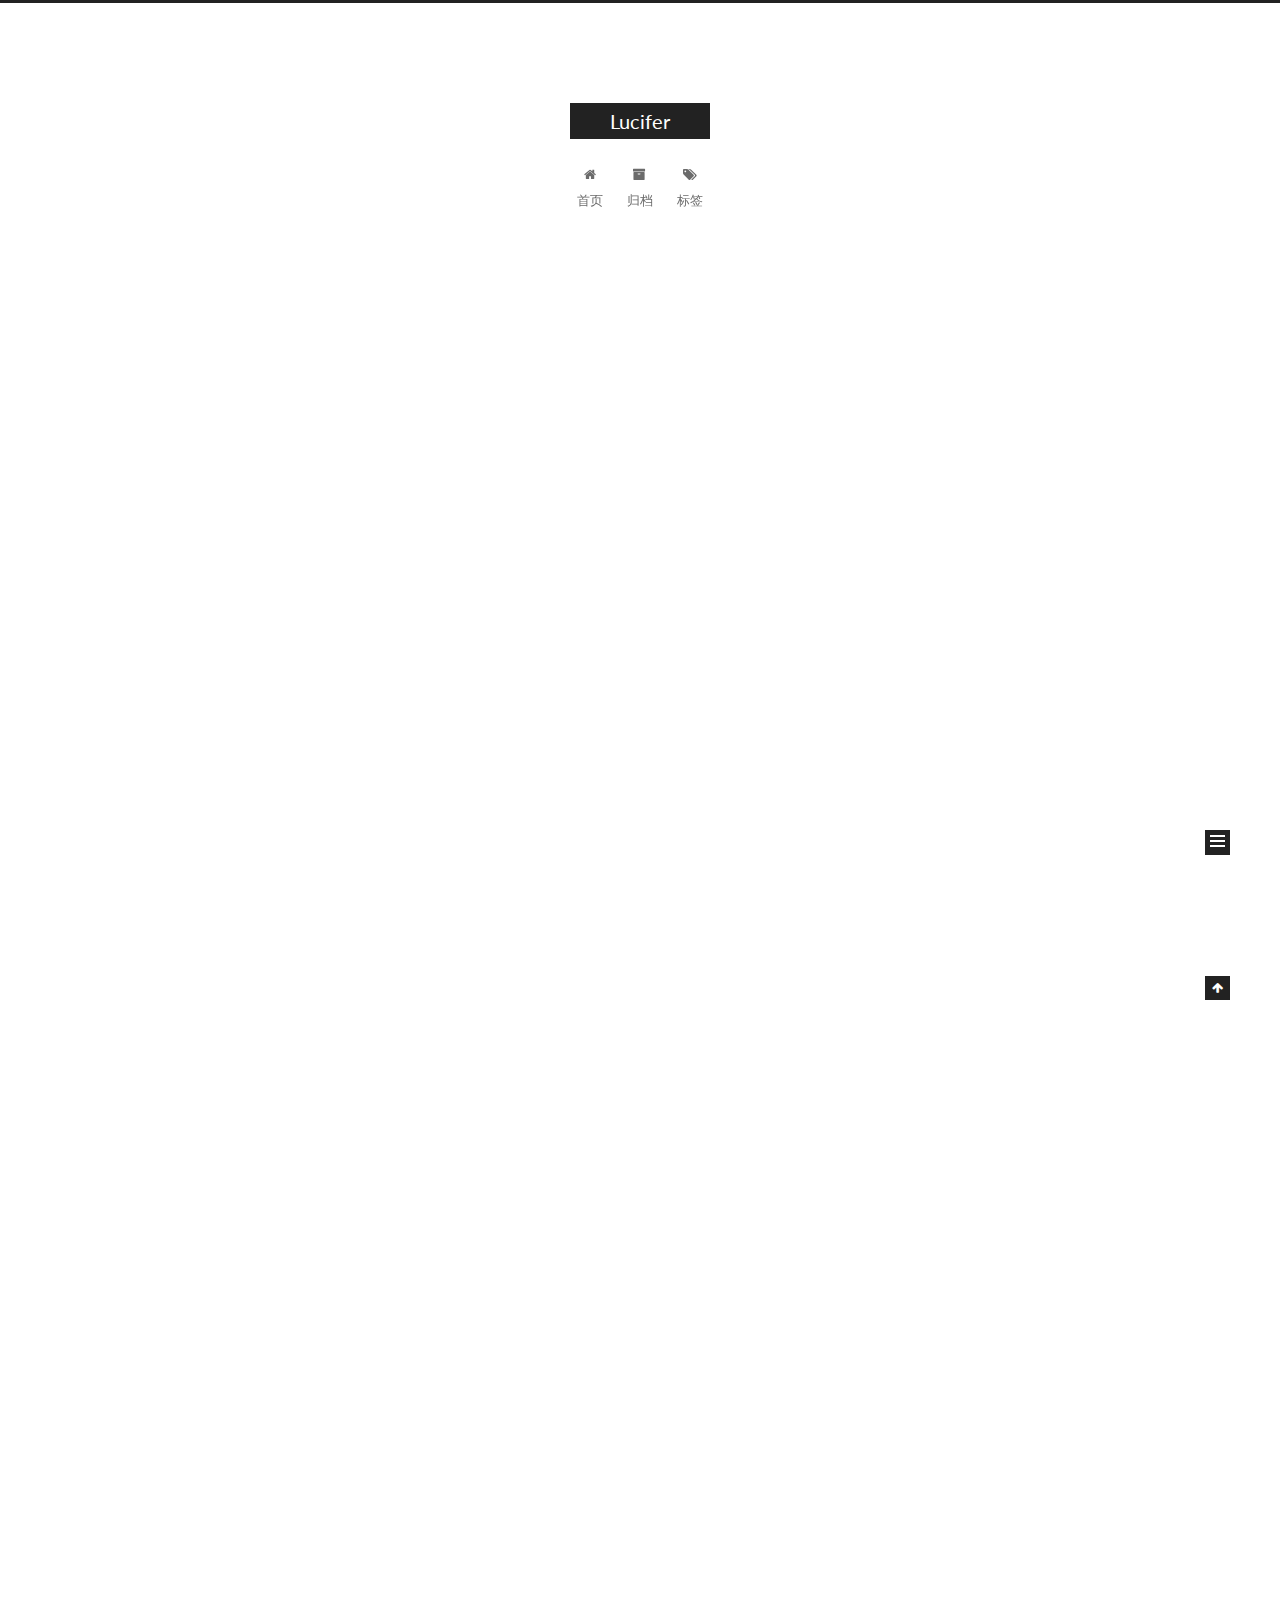
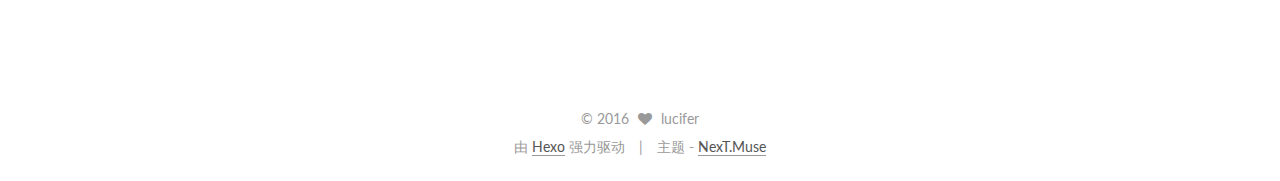
==== index.html @ 287ee787 "Site updated: 2016-12-15 11:14:49" ====
<!doctype html>



  


<html class="theme-next muse use-motion">
<head>
  <meta charset="UTF-8"/>
<meta http-equiv="X-UA-Compatible" content="IE=edge,chrome=1" />
<meta name="viewport" content="width=device-width, initial-scale=1, maximum-scale=1"/>



<meta http-equiv="Cache-Control" content="no-transform" />
<meta http-equiv="Cache-Control" content="no-siteapp" />












  
  
  <link href="/vendors/fancybox/source/jquery.fancybox.css?v=2.1.5" rel="stylesheet" type="text/css" />




  
  
  
  

  
    
    
  

  

  

  

  

  
    
    
    <link href="//fonts.googleapis.com/css?family=Lato:300,300italic,400,400italic,700,700italic&subset=latin,latin-ext" rel="stylesheet" type="text/css">
  






<link href="/vendors/font-awesome/css/font-awesome.min.css?v=4.4.0" rel="stylesheet" type="text/css" />

<link href="/css/main.css?v=5.0.1" rel="stylesheet" type="text/css" />


  <meta name="keywords" content="Hexo, NexT" />








  <link rel="shortcut icon" type="image/x-icon" href="/favicon.ico?v=5.0.1" />






<meta property="og:type" content="website">
<meta property="og:title" content="Lucifer">
<meta property="og:url" content="http://yoursite.com/index.html">
<meta property="og:site_name" content="Lucifer">
<meta name="twitter:card" content="summary">
<meta name="twitter:title" content="Lucifer">



<script type="text/javascript" id="hexo.configuration">
  var NexT = window.NexT || {};
  var CONFIG = {
    scheme: 'Muse',
    sidebar: {"position":"left","display":"post"},
    fancybox: true,
    motion: true,
    duoshuo: {
      userId: 0,
      author: '博主'
    }
  };
</script>

  <title> Lucifer </title>
</head>

<body itemscope itemtype="http://schema.org/WebPage" lang="zh-Hans">

  










  
  
    
  

  <div class="container one-collumn sidebar-position-left 
   page-home 
 ">
    <div class="headband"></div>

    <header id="header" class="header" itemscope itemtype="http://schema.org/WPHeader">
      <div class="header-inner"><div class="site-meta ">
  

  <div class="custom-logo-site-title">
    <a href="/"  class="brand" rel="start">
      <span class="logo-line-before"><i></i></span>
      <span class="site-title">Lucifer</span>
      <span class="logo-line-after"><i></i></span>
    </a>
  </div>
  <p class="site-subtitle"></p>
</div>

<div class="site-nav-toggle">
  <button>
    <span class="btn-bar"></span>
    <span class="btn-bar"></span>
    <span class="btn-bar"></span>
  </button>
</div>

<nav class="site-nav">
  

  
    <ul id="menu" class="menu">
      
        
        <li class="menu-item menu-item-home">
          <a href="/" rel="section">
            
              <i class="menu-item-icon fa fa-fw fa-home"></i> <br />
            
            首页
          </a>
        </li>
      
        
        <li class="menu-item menu-item-archives">
          <a href="/archives" rel="section">
            
              <i class="menu-item-icon fa fa-fw fa-archive"></i> <br />
            
            归档
          </a>
        </li>
      
        
        <li class="menu-item menu-item-tags">
          <a href="/tags" rel="section">
            
              <i class="menu-item-icon fa fa-fw fa-tags"></i> <br />
            
            标签
          </a>
        </li>
      

      
    </ul>
  

  
</nav>

 </div>
    </header>

    <main id="main" class="main">
      <div class="main-inner">
        <div class="content-wrap">
          <div id="content" class="content">
            
  <section id="posts" class="posts-expand">
    
      

  
  

  
  
  

  <article class="post post-type-normal " itemscope itemtype="http://schema.org/Article">

    
      <header class="post-header">

        
        
          <h1 class="post-title" itemprop="name headline">
            
            
              
                
                <a class="post-title-link" href="/2016/12/15/hello/" itemprop="url">
                  hello
                </a>
              
            
          </h1>
        

        <div class="post-meta">
          <span class="post-time">
            <span class="post-meta-item-icon">
              <i class="fa fa-calendar-o"></i>
            </span>
            <span class="post-meta-item-text">发表于</span>
            <time itemprop="dateCreated" datetime="2016-12-15T10:41:51+08:00" content="2016-12-15">
              2016-12-15
            </time>
          </span>

          

          
            
          

          

          
          

          
        </div>
      </header>
    


    <div class="post-body" itemprop="articleBody">

      
      

      
        
          
            <p>����</p>

          
        
      
    </div>

    <div>
      
    </div>

    <div>
      
    </div>

    <footer class="post-footer">
      

      

      
      
        <div class="post-eof"></div>
      
    </footer>
  </article>


    
      

  
  

  
  
  

  <article class="post post-type-normal " itemscope itemtype="http://schema.org/Article">

    
      <header class="post-header">

        
        
          <h1 class="post-title" itemprop="name headline">
            
            
              
                
                <a class="post-title-link" href="/2016/12/13/hello-world/" itemprop="url">
                  Hello World
                </a>
              
            
          </h1>
        

        <div class="post-meta">
          <span class="post-time">
            <span class="post-meta-item-icon">
              <i class="fa fa-calendar-o"></i>
            </span>
            <span class="post-meta-item-text">发表于</span>
            <time itemprop="dateCreated" datetime="2016-12-13T10:50:22+08:00" content="2016-12-13">
              2016-12-13
            </time>
          </span>

          

          
            
          

          

          
          

          
        </div>
      </header>
    


    <div class="post-body" itemprop="articleBody">

      
      

      
        
          
            <p>Welcome to <a href="https://hexo.io/" target="_blank" rel="external">Hexo</a>! This is your very first post. Check <a href="https://hexo.io/docs/" target="_blank" rel="external">documentation</a> for more info. If you get any problems when using Hexo, you can find the answer in <a href="https://hexo.io/docs/troubleshooting.html" target="_blank" rel="external">troubleshooting</a> or you can ask me on <a href="https://github.com/hexojs/hexo/issues" target="_blank" rel="external">GitHub</a>.</p>
<h2 id="Quick-Start"><a href="#Quick-Start" class="headerlink" title="Quick Start"></a>Quick Start</h2><h3 id="Create-a-new-post"><a href="#Create-a-new-post" class="headerlink" title="Create a new post"></a>Create a new post</h3><figure class="highlight bash"><table><tr><td class="gutter"><pre><div class="line">1</div></pre></td><td class="code"><pre><div class="line">$ hexo new <span class="string">"My New Post"</span></div></pre></td></tr></table></figure>
<p>More info: <a href="https://hexo.io/docs/writing.html" target="_blank" rel="external">Writing</a></p>
<h3 id="Run-server"><a href="#Run-server" class="headerlink" title="Run server"></a>Run server</h3><figure class="highlight bash"><table><tr><td class="gutter"><pre><div class="line">1</div></pre></td><td class="code"><pre><div class="line">$ hexo server</div></pre></td></tr></table></figure>
<p>More info: <a href="https://hexo.io/docs/server.html" target="_blank" rel="external">Server</a></p>
<h3 id="Generate-static-files"><a href="#Generate-static-files" class="headerlink" title="Generate static files"></a>Generate static files</h3><figure class="highlight bash"><table><tr><td class="gutter"><pre><div class="line">1</div></pre></td><td class="code"><pre><div class="line">$ hexo generate</div></pre></td></tr></table></figure>
<p>More info: <a href="https://hexo.io/docs/generating.html" target="_blank" rel="external">Generating</a></p>
<h3 id="Deploy-to-remote-sites"><a href="#Deploy-to-remote-sites" class="headerlink" title="Deploy to remote sites"></a>Deploy to remote sites</h3><figure class="highlight bash"><table><tr><td class="gutter"><pre><div class="line">1</div></pre></td><td class="code"><pre><div class="line">$ hexo deploy</div></pre></td></tr></table></figure>
<p>More info: <a href="https://hexo.io/docs/deployment.html" target="_blank" rel="external">Deployment</a></p>

          
        
      
    </div>

    <div>
      
    </div>

    <div>
      
    </div>

    <footer class="post-footer">
      

      

      
      
        <div class="post-eof"></div>
      
    </footer>
  </article>


    
  </section>

  


          </div>
          


          

        </div>
        
          
  
  <div class="sidebar-toggle">
    <div class="sidebar-toggle-line-wrap">
      <span class="sidebar-toggle-line sidebar-toggle-line-first"></span>
      <span class="sidebar-toggle-line sidebar-toggle-line-middle"></span>
      <span class="sidebar-toggle-line sidebar-toggle-line-last"></span>
    </div>
  </div>

  <aside id="sidebar" class="sidebar">
    <div class="sidebar-inner">

      

      

      <section class="site-overview sidebar-panel  sidebar-panel-active ">
        <div class="site-author motion-element" itemprop="author" itemscope itemtype="http://schema.org/Person">
          <img class="site-author-image" itemprop="image"
               src="/images/avatar.gif"
               alt="lucifer" />
          <p class="site-author-name" itemprop="name">lucifer</p>
          <p class="site-description motion-element" itemprop="description"></p>
        </div>
        <nav class="site-state motion-element">
          <div class="site-state-item site-state-posts">
            <a href="/archives">
              <span class="site-state-item-count">2</span>
              <span class="site-state-item-name">日志</span>
            </a>
          </div>

          

          

        </nav>

        

        <div class="links-of-author motion-element">
          
        </div>

        
        

        
        

      </section>

      

    </div>
  </aside>


        
      </div>
    </main>

    <footer id="footer" class="footer">
      <div class="footer-inner">
        <div class="copyright" >
  
  &copy; 
  <span itemprop="copyrightYear">2016</span>
  <span class="with-love">
    <i class="fa fa-heart"></i>
  </span>
  <span class="author" itemprop="copyrightHolder">lucifer</span>
</div>

<div class="powered-by">
  由 <a class="theme-link" href="http://hexo.io">Hexo</a> 强力驱动
</div>

<div class="theme-info">
  主题 -
  <a class="theme-link" href="https://github.com/iissnan/hexo-theme-next">
    NexT.Muse
  </a>
</div>

        

        
      </div>
    </footer>

    <div class="back-to-top">
      <i class="fa fa-arrow-up"></i>
    </div>
  </div>

  

<script type="text/javascript">
  if (Object.prototype.toString.call(window.Promise) !== '[object Function]') {
    window.Promise = null;
  }
</script>









  



  
  <script type="text/javascript" src="/vendors/jquery/index.js?v=2.1.3"></script>

  
  <script type="text/javascript" src="/vendors/fastclick/lib/fastclick.min.js?v=1.0.6"></script>

  
  <script type="text/javascript" src="/vendors/jquery_lazyload/jquery.lazyload.js?v=1.9.7"></script>

  
  <script type="text/javascript" src="/vendors/velocity/velocity.min.js?v=1.2.1"></script>

  
  <script type="text/javascript" src="/vendors/velocity/velocity.ui.min.js?v=1.2.1"></script>

  
  <script type="text/javascript" src="/vendors/fancybox/source/jquery.fancybox.pack.js?v=2.1.5"></script>


  


  <script type="text/javascript" src="/js/src/utils.js?v=5.0.1"></script>

  <script type="text/javascript" src="/js/src/motion.js?v=5.0.1"></script>



  
  

  

  


  <script type="text/javascript" src="/js/src/bootstrap.js?v=5.0.1"></script>



  



  



  
  
  

  

  

</body>
</html>
---- css/main.css ----
/* normalize.css v3.0.2 | MIT License | git.io/normalize */
html {
  font-family: sans-serif; /* 1 */
  -ms-text-size-adjust: 100%; /* 2 */
  -webkit-text-size-adjust: 100%; /* 2 */
}
body {
  margin: 0;
}
article,
aside,
details,
figcaption,
figure,
footer,
header,
hgroup,
main,
menu,
nav,
section,
summary {
  display: block;
}
audio,
canvas,
progress,
video {
  display: inline-block; /* 1 */
  vertical-align: baseline; /* 2 */
}
audio:not([controls]) {
  display: none;
  height: 0;
}
[hidden],
template {
  display: none;
}
a {
  background-color: transparent;
}
a:active,
a:hover {
  outline: 0;
}
abbr[title] {
  border-bottom: 1px dotted;
}
b,
strong {
  font-weight: bold;
}
dfn {
  font-style: italic;
}
h1 {
  font-size: 2em;
  margin: 0.67em 0;
}
mark {
  background: #ff0;
  color: #000;
}
small {
  font-size: 80%;
}
sub,
sup {
  font-size: 75%;
  line-height: 0;
  position: relative;
  vertical-align: baseline;
}
sup {
  top: -0.5em;
}
sub {
  bottom: -0.25em;
}
img {
  border: 0;
}
svg:not(:root) {
  overflow: hidden;
}
figure {
  margin: 1em 40px;
}
hr {
  -moz-box-sizing: content-box;
  box-sizing: content-box;
  height: 0;
}
pre {
  overflow: auto;
}
code,
kbd,
pre,
samp {
  font-family: monospace, monospace;
  font-size: 1em;
}
button,
input,
optgroup,
select,
textarea {
  color: inherit; /* 1 */
  font: inherit; /* 2 */
  margin: 0; /* 3 */
}
button {
  overflow: visible;
}
button,
select {
  text-transform: none;
}
button,
html input[type="button"],
input[type="reset"],
input[type="submit"] {
  -webkit-appearance: button; /* 2 */
  cursor: pointer; /* 3 */
}
button[disabled],
html input[disabled] {
  cursor: default;
}
button::-moz-focus-inner,
input::-moz-focus-inner {
  border: 0;
  padding: 0;
}
input {
  line-height: normal;
}
input[type="checkbox"],
input[type="radio"] {
  box-sizing: border-box; /* 1 */
  padding: 0; /* 2 */
}
input[type="number"]::-webkit-inner-spin-button,
input[type="number"]::-webkit-outer-spin-button {
  height: auto;
}
input[type="search"] {
  -webkit-appearance: textfield; /* 1 */
  -moz-box-sizing: content-box;
  -webkit-box-sizing: content-box; /* 2 */
  box-sizing: content-box;
}
input[type="search"]::-webkit-search-cancel-button,
input[type="search"]::-webkit-search-decoration {
  -webkit-appearance: none;
}
fieldset {
  border: 1px solid #c0c0c0;
  margin: 0 2px;
  padding: 0.35em 0.625em 0.75em;
}
legend {
  border: 0; /* 1 */
  padding: 0; /* 2 */
}
textarea {
  overflow: auto;
}
optgroup {
  font-weight: bold;
}
table {
  border-collapse: collapse;
  border-spacing: 0;
}
td,
th {
  padding: 0;
}
::selection {
  background: #262a30;
  color: #fff;
}
body {
  position: relative;
  font-family: 'Lato', "PingFang SC", "Microsoft YaHei", sans-serif;
  font-size: 14px;
  line-height: 2;
  color: #555;
  background: #fff;
}
@media (max-width: 767px) {
  body {
    padding-right: 0 !important;
  }
}
@media (min-width: 768px) and (max-width: 991px) {
  body {
    padding-right: 0 !important;
  }
}
@media (min-width: 1600px) {
  body {
    font-size: 16px;
  }
}
h1,
h2,
h3,
h4,
h5,
h6 {
  margin: 0;
  padding: 0;
  font-weight: bold;
  line-height: 1.5;
  font-family: 'Lato', "PingFang SC", "Microsoft YaHei", sans-serif;
}
h2,
h3,
h4,
h5,
h6 {
  margin: 20px 0 15px;
}
h1 {
  font-size: 22px;
}
@media (max-width: 767px) {
  h1 {
    font-size: 18px;
  }
}
h2 {
  font-size: 20px;
}
@media (max-width: 767px) {
  h2 {
    font-size: 16px;
  }
}
h3 {
  font-size: 18px;
}
@media (max-width: 767px) {
  h3 {
    font-size: 14px;
  }
}
h4 {
  font-size: 16px;
}
@media (max-width: 767px) {
  h4 {
    font-size: 12px;
  }
}
h5 {
  font-size: 14px;
}
@media (max-width: 767px) {
  h5 {
    font-size: 10px;
  }
}
h6 {
  font-size: 12px;
}
@media (max-width: 767px) {
  h6 {
    font-size: 8px;
  }
}
p {
  margin: 0 0 25px 0;
}
a {
  color: #555;
  text-decoration: none;
  border-bottom: 1px solid #999;
  word-wrap: break-word;
}
a:hover {
  color: #222;
  border-bottom-color: #222;
}
ul {
  list-style: none;
}
blockquote {
  margin: 0;
  padding: 0;
}
img {
  display: block;
  margin: auto;
  max-width: 100%;
  height: auto;
}
hr {
  margin: 40px 0;
  height: 3px;
  border: none;
  background-color: #ddd;
  background-image: repeating-linear-gradient(-45deg, #fff, #fff 4px, transparent 4px, transparent 8px);
}
blockquote {
  padding: 0 15px;
  color: #666;
  border-left: 4px solid #ddd;
}
blockquote cite::before {
  content: "-";
  padding: 0 5px;
}
dt {
  font-weight: 700;
}
dd {
  margin: 0;
  padding: 0;
}
.text-left {
  text-align: left;
}
.text-center {
  text-align: center;
}
.text-right {
  text-align: right;
}
.text-justify {
  text-align: justify;
}
.text-nowrap {
  white-space: nowrap;
}
.text-lowercase {
  text-transform: lowercase;
}
.text-uppercase {
  text-transform: uppercase;
}
.text-capitalize {
  text-transform: capitalize;
}
.center-block {
  display: block;
  margin-left: auto;
  margin-right: auto;
}
.clearfix:before,
.clearfix:after {
  content: " ";
  display: table;
}
.clearfix:after {
  clear: both;
}
.pullquote {
  width: 45%;
}
.pullquote.left {
  float: left;
  margin-left: 5px;
  margin-right: 10px;
}
.pullquote.right {
  float: right;
  margin-left: 10px;
  margin-right: 5px;
}
.affix.affix.affix {
  position: fixed;
}
.translation {
  margin-top: -20px;
  font-size: 14px;
  color: #999;
}
.scrollbar-measure {
  width: 100px;
  height: 100px;
  overflow: scroll;
  position: absolute;
  top: -9999px;
}
.use-motion .motion-element {
  opacity: 0;
}
#local-search-input {
  padding: 3px;
  border: none;
  text-indent: 14px;
  border-radius: 0;
  width: 140px;
  outline: none;
  border-bottom: 1px solid #999;
  background: inherit;
  opacity: 0.5;
}
#local-search-input:focus {
  opacity: 1;
}
.search-icon {
  position: absolute;
  top: 9px;
}
table {
  margin: 20px 0;
  width: 100%;
  border-collapse: collapse;
  border-spacing: 0;
  border: 1px solid #ddd;
  font-size: 14px;
  table-layout: fixed;
  word-wrap: break-all;
}
table>tbody>tr:nth-of-type(odd) {
  background-color: #f9f9f9;
}
table>tbody>tr:hover {
  background-color: #f5f5f5;
}
caption,
th,
td {
  padding: 8px;
  text-align: left;
  vertical-align: middle;
  font-weight: normal;
}
th,
td {
  border-bottom: 3px solid #ddd;
  border-right: 1px solid #eee;
}
th {
  padding-bottom: 10px;
  font-weight: 700;
}
td {
  border-bottom-width: 1px;
}
html,
body {
  height: 100%;
}
.container {
  position: relative;
  min-height: 100%;
}
.header-inner {
  margin: 0 auto;
  padding: 100px 0 70px;
  width: 700px;
}
@media (min-width: 1600px) {
  .container .header-inner {
    width: 900px;
  }
}
.main {
  padding-bottom: 150px;
}
.main-inner {
  margin: 0 auto;
  width: 700px;
}
@media (min-width: 1600px) {
  .container .main-inner {
    width: 900px;
  }
}
.footer {
  position: absolute;
  left: 0;
  bottom: 0;
  width: 100%;
  min-height: 50px;
}
.footer-inner {
  box-sizing: border-box;
  margin: 20px auto;
  width: 700px;
}
@media (min-width: 1600px) {
  .container .footer-inner {
    width: 900px;
  }
}
pre,
.highlight {
  overflow: auto;
  margin: 20px 0;
  padding: 15px;
  font-size: 13px;
  color: #4d4d4c;
  background: #f7f7f7;
  line-height: 1.6;
}
pre,
code {
  font-family: consolas, Menlo, "PingFang SC", "Microsoft YaHei", monospace;
}
code {
  padding: 2px 4px;
  word-break: break-all;
  color: #555;
  background: #eee;
  border-radius: 4px;
  font-size: 13px;
}
pre code {
  padding: 0;
  color: #4d4d4c;
  background: none;
  text-shadow: none;
}
.highlight pre {
  border: none;
  margin: 0;
  padding: 1px;
}
.highlight table {
  margin: 0;
  width: auto;
  border: none;
}
.highlight td {
  border: none;
  padding: 0;
}
.highlight figcaption {
  font-size: 1em;
  color: #4d4d4c;
  line-height: 1em;
  margin-bottom: 1em;
}
.highlight figcaption:before,
.highlight figcaption:after {
  content: " ";
  display: table;
}
.highlight figcaption:after {
  clear: both;
}
.highlight figcaption a {
  float: right;
  color: #4d4d4c;
}
.highlight figcaption a:hover {
  border-bottom-color: #4d4d4c;
}
.highlight .gutter pre {
  color: #666;
  text-align: right;
  padding-right: 20px;
}
.highlight .line {
  height: 20px;
}
.gist table {
  width: auto;
}
.gist table td {
  border: none;
}
pre .comment {
  color: #8e908c;
}
pre .variable,
pre .attribute,
pre .tag,
pre .regexp,
pre .ruby .constant,
pre .xml .tag .title,
pre .xml .pi,
pre .xml .doctype,
pre .html .doctype,
pre .css .id,
pre .css .class,
pre .css .pseudo {
  color: #c82829;
}
pre .number,
pre .preprocessor,
pre .built_in,
pre .literal,
pre .params,
pre .constant,
pre .command {
  color: #f5871f;
}
pre .ruby .class .title,
pre .css .rules .attribute,
pre .string,
pre .value,
pre .inheritance,
pre .header,
pre .ruby .symbol,
pre .xml .cdata,
pre .special,
pre .number,
pre .formula {
  color: #718c00;
}
pre .title,
pre .css .hexcolor {
  color: #3e999f;
}
pre .function,
pre .python .decorator,
pre .python .title,
pre .ruby .function .title,
pre .ruby .title .keyword,
pre .perl .sub,
pre .javascript .title,
pre .coffeescript .title {
  color: #4271ae;
}
pre .keyword,
pre .javascript .function {
  color: #8959a8;
}
.full-image.full-image.full-image {
  border: none;
  max-width: 100%;
  width: auto;
  margin: 20px auto;
}
@media (min-width: 992px) {
  .full-image.full-image.full-image {
    max-width: none;
    width: 126%;
    margin: 0 -13%;
  }
}
.blockquote-center,
.page-home .post-type-quote blockquote,
.page-post-detail .post-type-quote blockquote {
  position: relative;
  margin: 40px 0;
  padding: 0;
  border-left: none;
  text-align: center;
}
.blockquote-center::before,
.page-home .post-type-quote blockquote::before,
.page-post-detail .post-type-quote blockquote::before,
.blockquote-center::after,
.page-home .post-type-quote blockquote::after,
.page-post-detail .post-type-quote blockquote::after {
  position: absolute;
  content: ' ';
  display: block;
  width: 100%;
  height: 24px;
  opacity: 0.2;
  background-repeat: no-repeat;
  background-position: 0 -6px;
  background-size: 22px 22px;
}
.blockquote-center::before,
.page-home .post-type-quote blockquote::before,
.page-post-detail .post-type-quote blockquote::before {
  top: -20px;
  background-image: url("../images/quote-l.svg");
  border-top: 1px solid #ccc;
}
.blockquote-center::after,
.page-home .post-type-quote blockquote::after,
.page-post-detail .post-type-quote blockquote::after {
  bottom: -20px;
  background-image: url("../images/quote-r.svg");
  border-bottom: 1px solid #ccc;
  background-position: 100% 8px;
}
.blockquote-center p,
.page-home .post-type-quote blockquote p,
.page-post-detail .post-type-quote blockquote p,
.blockquote-center div,
.page-home .post-type-quote blockquote div,
.page-post-detail .post-type-quote blockquote div {
  text-align: center;
}
.post .post-body .group-picture img {
  box-sizing: border-box;
  padding: 0 3px;
  border: none;
}
.post .group-picture-row {
  overflow: hidden;
  margin-top: 6px;
}
.post .group-picture-row:first-child {
  margin-top: 0;
}
.post .group-picture-column {
  float: left;
}
.page-post-detail .post-body .group-picture-column {
  float: none;
  margin-top: 10px;
  width: auto !important;
}
.page-post-detail .post-body .group-picture-column img {
  margin: 0 auto;
}
.page-archive .group-picture-container {
  overflow: hidden;
}
.page-archive .group-picture-row {
  float: left;
}
.page-archive .group-picture-row:first-child {
  margin-top: 6px;
}
.page-archive .group-picture-column {
  max-width: 150px;
  max-height: 150px;
}
.btn {
  display: inline-block;
  padding: 0 20px;
  font-size: 14px;
  color: #fff;
  background: #222;
  border: 2px solid #222;
  text-decoration: none;
  border-radius: 0;
  transition-property: background-color;
  transition-duration: 0.2s;
  transition-timing-function: ease-in-out;
  transition-delay: 0s;
}
.btn:hover,
.post-more-link .btn:hover {
  border-color: #222;
  color: #222;
  background: #fff;
}
.btn-bar {
  display: block;
  width: 22px;
  height: 2px;
  background: #555;
  border-radius: 1px;
}
.btn-bar+.btn-bar {
  margin-top: 4px;
}
.pagination {
  margin: 120px 0 40px;
  text-align: center;
  border-top: 1px solid #eee;
}
.page-number-basic,
.pagination .prev,
.pagination .next,
.pagination .page-number,
.pagination .space {
  display: inline-block;
  position: relative;
  top: -1px;
  margin: 0 10px;
  padding: 0 10px;
  line-height: 30px;
}
@media (max-width: 767px) {
  .page-number-basic,
  .pagination .prev,
  .pagination .next,
  .pagination .page-number,
  .pagination .space {
    margin: 0 5px;
  }
}
.pagination .prev,
.pagination .next,
.pagination .page-number {
  border-bottom: 0;
  border-top: 1px solid #eee;
  transition-property: border-color;
  transition-duration: 0.2s;
  transition-timing-function: ease-in-out;
  transition-delay: 0s;
}
.pagination .prev:hover,
.pagination .next:hover,
.pagination .page-number:hover {
  border-top-color: #222;
}
.pagination .space {
  padding: 0;
  margin: 0;
}
.pagination .prev {
  margin-left: 0;
}
.pagination .next {
  margin-right: 0;
}
.pagination .page-number.current {
  color: #fff;
  background: #ccc;
  border-top-color: #ccc;
}
@media (max-width: 767px) {
  .pagination {
    border-top: none;
  }
  .pagination .prev,
  .pagination .next,
  .pagination .page-number {
    margin-bottom: 10px;
    border-top: 0;
    border-bottom: 1px solid #eee;
  }
  .pagination .prev:hover,
  .pagination .next:hover,
  .pagination .page-number:hover {
    border-bottom-color: #222;
  }
}
.comments {
  margin: 60px 20px 0;
}
.tag-cloud {
  text-align: center;
}
.tag-cloud a {
  display: inline-block;
  margin: 10px;
}
.back-to-top {
  box-sizing: border-box;
  position: fixed;
  bottom: -100px;
  right: 50px;
  z-index: 1050;
  padding: 0 6px;
  width: 25px;
  background: #222;
  font-size: 12px;
  opacity: 1;
  color: #fff;
  cursor: pointer;
  text-align: center;
  -webkit-transform: translateZ(0);
  transition-property: bottom;
  transition-duration: 0.2s;
  transition-timing-function: ease-in-out;
  transition-delay: 0s;
}
@media (max-width: 767px) {
  .back-to-top {
    display: none;
  }
}
@media (min-width: 768px) and (max-width: 991px) {
  .back-to-top {
    display: none;
  }
}
.back-to-top.back-to-top-on {
  bottom: 19px;
}
.header {
  background: #fff;
}
.header-inner {
  position: relative;
}
.headband {
  height: 3px;
  background: #222;
}
.site-meta {
  margin: 0;
  text-align: center;
}
@media (max-width: 767px) {
  .site-meta {
    text-align: center;
  }
}
.brand {
  position: relative;
  display: inline-block;
  padding: 0 40px;
  color: #fff;
  background: #222;
  border-bottom: none;
}
.brand:hover {
  color: #fff;
}
.logo {
  display: inline-block;
  margin-right: 5px;
  line-height: 36px;
  vertical-align: top;
}
.site-title {
  display: inline-block;
  vertical-align: top;
  line-height: 36px;
  font-size: 20px;
  font-weight: normal;
  font-family: 'Lato', "PingFang SC", "Microsoft YaHei", sans-serif;
}
.site-subtitle {
  margin-top: 10px;
  font-size: 13px;
  color: #999;
}
.use-motion .brand {
  opacity: 0;
}
.use-motion .logo,
.use-motion .site-title,
.use-motion .site-subtitle {
  opacity: 0;
  position: relative;
  top: -10px;
}
.site-nav-toggle {
  display: none;
  position: absolute;
  top: 10px;
  left: 10px;
}
@media (max-width: 767px) {
  .site-nav-toggle {
    display: block;
  }
}
.site-nav-toggle button {
  margin-top: 2px;
  padding: 9px 10px;
  background: transparent;
  border: none;
}
@media (max-width: 767px) {
  .site-nav {
    display: none;
    margin: 0 -10px;
    padding: 0 10px;
    clear: both;
    border-top: 1px solid #ddd;
  }
}
@media (min-width: 768px) and (max-width: 991px) {
  .site-nav {
    display: block !important;
  }
}
@media (min-width: 992px) {
  .site-nav {
    display: block !important;
  }
}
.menu {
  margin-top: 20px;
  padding-left: 0;
  text-align: center;
}
.menu .menu-item {
  display: inline-block;
  margin: 0 10px;
}
@media screen and (max-width: 767px) {
  .menu .menu-item {
    margin-top: 10px;
  }
}
.menu .menu-item a {
  display: block;
  font-size: 13px;
  text-transform: capitalize;
  line-height: inherit;
  border-bottom: 1px solid transparent;
  transition-property: border-color;
  transition-duration: 0.2s;
  transition-timing-function: ease-in-out;
  transition-delay: 0s;
}
.menu .menu-item a:hover {
  border-bottom-color: #222;
}
.menu .menu-item .fa {
  margin-right: 5px;
}
.use-motion .menu-item {
  opacity: 0;
}
.post-body {
  font-family: 'Lato', "PingFang SC", "Microsoft YaHei", sans-serif;
}
@media (max-width: 767px) {
  .post-body {
    word-break: break-word;
  }
}
.post-body .fancybox img {
  display: block !important;
  margin: 0 auto;
  cursor: pointer;
  cursor: zoom-in;
  cursor: -webkit-zoom-in;
}
.post-body .image-caption,
.post-body .figure .caption {
  margin: 10px auto 15px;
  text-align: center;
  font-size: 14px;
  color: #999;
  font-weight: bold;
  line-height: 1;
}
.post-sticky-flag {
  display: inline-block;
  font-size: 16px;
  -ms-transform: rotate(30deg);
  -webkit-transform: rotate(30deg);
  -moz-transform: rotate(30deg);
  -ms-transform: rotate(30deg);
  -o-transform: rotate(30deg);
  transform: rotate(30deg);
}
.posts-expand {
  padding-top: 40px;
}
@media (max-width: 767px) {
  .posts-expand {
    margin: 0 20px;
  }
  .post-body pre,
  .post-body .highlight {
    padding: 10px;
  }
  .post-body pre .gutter pre,
  .post-body .highlight .gutter pre {
    padding-right: 10px;
  }
}
@media (min-width: 992px) {
  .posts-expand .post-body {
    text-align: justify;
  }
}
.posts-expand .post-body h2,
.posts-expand .post-body h3,
.posts-expand .post-body h4,
.posts-expand .post-body h5,
.posts-expand .post-body h6 {
  padding-top: 10px;
}
.posts-expand .post-body h2 .header-anchor,
.posts-expand .post-body h3 .header-anchor,
.posts-expand .post-body h4 .header-anchor,
.posts-expand .post-body h5 .header-anchor,
.posts-expand .post-body h6 .header-anchor {
  float: right;
  margin-left: 10px;
  color: #ccc;
  border-bottom-style: none;
  visibility: hidden;
}
.posts-expand .post-body h2 .header-anchor:hover,
.posts-expand .post-body h3 .header-anchor:hover,
.posts-expand .post-body h4 .header-anchor:hover,
.posts-expand .post-body h5 .header-anchor:hover,
.posts-expand .post-body h6 .header-anchor:hover {
  color: inherit;
}
.posts-expand .post-body h2:hover .header-anchor,
.posts-expand .post-body h3:hover .header-anchor,
.posts-expand .post-body h4:hover .header-anchor,
.posts-expand .post-body h5:hover .header-anchor,
.posts-expand .post-body h6:hover .header-anchor {
  visibility: visible;
}
.posts-expand .post-body ul li {
  list-style: circle;
}
.posts-expand .post-body img {
  box-sizing: border-box;
  margin: auto;
  padding: 3px;
  border: 1px solid #ddd;
}
.posts-expand .fancybox img {
  margin: 0 auto;
}
@media (max-width: 767px) {
  .posts-collapse {
    margin: 0 20px;
  }
  .posts-collapse .post-title,
  .posts-collapse .post-meta {
    display: block;
    width: auto;
    text-align: left;
  }
}
.posts-collapse {
  position: relative;
  z-index: 1010;
  margin-left: 55px;
}
.posts-collapse::after {
  content: " ";
  position: absolute;
  top: 20px;
  left: 0;
  margin-left: -2px;
  width: 4px;
  height: 100%;
  background: #f5f5f5;
  z-index: -1;
}
@media (max-width: 767px) {
  .posts-collapse {
    margin: 0 20px;
  }
}
.posts-collapse .collection-title {
  position: relative;
  margin: 60px 0;
}
.posts-collapse .collection-title h2 {
  margin-left: 20px;
}
.posts-collapse .collection-title small {
  color: #bbb;
}
.posts-collapse .collection-title::before {
  content: " ";
  position: absolute;
  left: 0;
  top: 50%;
  margin-left: -4px;
  margin-top: -4px;
  width: 8px;
  height: 8px;
  background: #bbb;
  border-radius: 50%;
}
.posts-collapse .post {
  margin: 30px 0;
}
.posts-collapse .post-header {
  position: relative;
  transition-duration: 0.2s;
  transition-timing-function: ease-in-out;
  transition-delay: 0s;
  transition-property: border;
  border-bottom: 1px dashed #ccc;
}
.posts-collapse .post-header::before {
  content: " ";
  position: absolute;
  left: 0;
  top: 12px;
  width: 6px;
  height: 6px;
  margin-left: -4px;
  background: #bbb;
  border-radius: 50%;
  border: 1px solid #fff;
  transition-duration: 0.2s;
  transition-timing-function: ease-in-out;
  transition-delay: 0s;
  transition-property: background;
}
.posts-collapse .post-header:hover {
  border-bottom-color: #666;
}
.posts-collapse .post-header:hover::before {
  background: #222;
}
.posts-collapse .post-meta {
  position: absolute;
  font-size: 12px;
  left: 20px;
  top: 5px;
}
.posts-collapse .post-comments-count {
  display: none;
}
.posts-collapse .post-title {
  margin-left: 60px;
  font-size: 16px;
  font-weight: normal;
  line-height: inherit;
}
.posts-collapse .post-title::after {
  margin-left: 3px;
  opacity: 0.6;
}
.posts-collapse .post-title a {
  color: #666;
  border-bottom: none;
}
.page-home .post-type-quote .post-header,
.page-post-detail .post-type-quote .post-header,
.page-home .post-type-quote .post-tags,
.page-post-detail .post-type-quote .post-tags {
  display: none;
}
.posts-expand .post-title {
  font-size: 26px;
  text-align: center;
  word-break: break-word;
  font-weight: 400;
}
@media (max-width: 767px) {
  .posts-expand .post-title {
    font-size: 22px;
  }
}
.posts-expand .post-title-link {
  display: inline-block;
  position: relative;
  color: #555;
  border-bottom: none;
  line-height: 1.2;
  vertical-align: top;
}
.posts-expand .post-title-link::before {
  content: "";
  position: absolute;
  width: 100%;
  height: 2px;
  bottom: 0;
  left: 0;
  background-color: #000;
  visibility: hidden;
  -webkit-transform: scaleX(0);
  -moz-transform: scaleX(0);
  -ms-transform: scaleX(0);
  -o-transform: scaleX(0);
  transform: scaleX(0);
  transition-duration: 0.2s;
  transition-timing-function: ease-in-out;
  transition-delay: 0s;
}
.posts-expand .post-title-link:hover::before {
  visibility: visible;
  -webkit-transform: scaleX(1);
  -moz-transform: scaleX(1);
  -ms-transform: scaleX(1);
  -o-transform: scaleX(1);
  transform: scaleX(1);
}
.posts-expand .post-title-link .fa {
  font-size: 16px;
}
.posts-expand .post-meta {
  margin: 3px 0 60px 0;
  color: #999;
  font-family: 'Lato', "PingFang SC", "Microsoft YaHei", sans-serif;
  font-size: 12px;
  text-align: center;
}
.posts-expand .post-meta .post-category-list {
  display: inline-block;
  margin: 0;
  padding: 3px;
}
.posts-expand .post-meta .post-category-list-link {
  color: #999;
}
.post-meta-item-icon {
  display: none;
  margin-right: 3px;
}
@media (min-width: 768px) and (max-width: 991px) {
  .post-meta-item-icon {
    display: inline-block;
  }
}
@media (max-width: 767px) {
  .post-meta-item-icon {
    display: inline-block;
  }
}
@media (min-width: 768px) and (max-width: 991px) {
  .post-meta-item-text {
    display: none;
  }
}
@media (max-width: 767px) {
  .post-meta-item-text {
    display: none;
  }
}
@media (max-width: 767px) {
  .posts-expand .post-comments-count {
    display: none;
  }
}
.post-more-link {
  margin-top: 50px;
}
.post-more-link .btn {
  color: #fff;
  font-size: 14px;
  background: #222;
  border-radius: 0;
  line-height: 2;
}
.posts-expand .post-tags {
  margin-top: 40px;
  text-align: center;
}
.posts-expand .post-tags a {
  display: inline-block;
  margin-right: 10px;
  font-size: 13px;
}
.post-nav {
  overflow: hidden;
  margin-top: 60px;
  padding: 10px;
  white-space: nowrap;
  border-top: 1px solid #eee;
}
.post-nav-item {
  display: inline-block;
  width: 50%;
  white-space: normal;
}
.post-nav-item a {
  position: relative;
  display: inline-block;
  line-height: 25px;
  font-size: 14px;
  color: #555;
  border-bottom: none;
}
.post-nav-item a:hover {
  color: #222;
  border-bottom: none;
}
.post-nav-item a:active {
  top: 2px;
}
.post-nav-item a i {
  font-size: 12px;
}
.post-nav-prev {
  text-align: right;
}
.posts-expand .post-eof {
  display: block;
  margin: 80px auto 60px;
  width: 8%;
  height: 1px;
  background: #ccc;
  text-align: center;
}
.post:last-child .post-eof.post-eof.post-eof {
  display: none;
}
.post-gallery {
  display: table;
  table-layout: fixed;
  width: 100%;
  border-collapse: separate;
}
.post-gallery-row {
  display: table-row;
}
.post-gallery .post-gallery-img {
  display: table-cell;
  text-align: center;
  vertical-align: middle;
  border: none;
}
.post-gallery .post-gallery-img img {
  max-width: 100%;
  max-height: 100%;
  border: none;
}
.fancybox-close,
.fancybox-close:hover {
  border: none;
}
.sidebar {
  position: fixed;
  right: 0;
  top: 0;
  bottom: 0;
  width: 0;
  z-index: 1040;
  box-shadow: inset 0 2px 6px #000;
  background: #222;
  -webkit-transform: translateZ(0);
}
.sidebar a {
  color: #999;
  border-bottom-color: #555;
}
.sidebar a:hover {
  color: #eee;
}
@media (min-width: 768px) and (max-width: 991px) {
  .sidebar {
    display: none !important;
  }
}
@media (max-width: 767px) {
  .sidebar {
    display: none !important;
  }
}
.sidebar-inner {
  position: relative;
  padding: 20px 10px;
  color: #999;
  text-align: center;
}
.sidebar-toggle {
  position: fixed;
  right: 50px;
  bottom: 45px;
  width: 15px;
  height: 15px;
  padding: 5px;
  background: #222;
  line-height: 0;
  z-index: 1050;
  cursor: pointer;
  -webkit-transform: translateZ(0);
}
@media (min-width: 768px) and (max-width: 991px) {
  .sidebar-toggle {
    display: none;
  }
}
@media (max-width: 767px) {
  .sidebar-toggle {
    display: none;
  }
}
.sidebar-toggle-line {
  position: relative;
  display: inline-block;
  vertical-align: top;
  height: 2px;
  width: 100%;
  background: #fff;
  margin-top: 3px;
}
.sidebar-toggle-line:first-child {
  margin-top: 0;
}
.site-author-image {
  display: block;
  margin: 0 auto;
  padding: 2px;
  max-width: 96px;
  height: auto;
  border: 2px solid #333;
}
.site-author-name {
  margin: 5px 0 0;
  text-align: center;
  color: #f5f5f5;
  font-weight: normal;
}
.site-description {
  margin-top: 5px;
  text-align: center;
  font-size: 14px;
  color: #999;
}
.site-state {
  overflow: hidden;
  line-height: 1.4;
  white-space: nowrap;
  text-align: center;
}
.site-state-item {
  display: inline-block;
  padding: 0 15px;
  border-left: 1px solid #333;
}
.site-state-item:first-child {
  border-left: none;
}
.site-state-item a {
  border-bottom: none;
}
.site-state-item-count {
  display: block;
  text-align: center;
  color: inherit;
  font-weight: 600;
  font-size: 18px;
}
.site-state-item-name {
  font-size: 13px;
  color: inherit;
}
.feed-link {
  margin-top: 20px;
}
.feed-link a {
  display: inline-block;
  padding: 0 15px;
  color: #fc6423;
  border: 1px solid #fc6423;
  border-radius: 4px;
}
.feed-link a i {
  color: #fc6423;
  font-size: 14px;
}
.feed-link a:hover {
  color: #fff;
  background: #fc6423;
}
.feed-link a:hover i {
  color: #fff;
}
.links-of-author {
  margin-top: 20px;
}
.links-of-author a {
  display: inline-block;
  vertical-align: middle;
  margin-right: 10px;
  margin-bottom: 10px;
  border-bottom-color: #555;
  font-size: 13px;
}
.links-of-author a:before {
  display: inline-block;
  vertical-align: middle;
  margin-right: 3px;
  content: " ";
  width: 4px;
  height: 4px;
  border-radius: 50%;
  background: #bac9ff;
}
.links-of-blogroll {
  font-size: 13px;
}
.links-of-blogroll-title {
  margin-top: 20px;
  font-size: 14px;
  font-weight: 600;
}
.links-of-blogroll-list {
  margin: 0;
  padding: 0;
}
.links-of-blogroll-item {
  padding: 2px 10px;
}
.sidebar-nav {
  margin: 0 0 20px;
  padding-left: 0;
}
.sidebar-nav li {
  display: inline-block;
  cursor: pointer;
  border-bottom: 1px solid transparent;
  font-size: 14px;
  color: #555;
}
.sidebar-nav li:hover {
  color: #f5f5f5;
}
.page-post-detail .sidebar-nav-toc {
  padding: 0 5px;
}
.page-post-detail .sidebar-nav-overview {
  margin-left: 10px;
}
.sidebar-nav .sidebar-nav-active {
  color: #87daff;
  border-bottom-color: #87daff;
}
.sidebar-nav .sidebar-nav-active:hover {
  color: #87daff;
}
.sidebar-panel {
  display: none;
}
.sidebar-panel-active {
  display: block;
}
.post-toc-empty {
  font-size: 14px;
  color: #666;
}
.post-toc-wrap {
  overflow: hidden;
}
.post-toc {
  overflow: auto;
}
.post-toc ol {
  margin: 0;
  padding: 0 2px 5px 10px;
  text-align: left;
  list-style: none;
  font-size: 14px;
}
.post-toc ol > ol {
  padding-left: 0;
}
.post-toc ol a {
  transition-duration: 0.2s;
  transition-timing-function: ease-in-out;
  transition-delay: 0s;
  transition-property: all;
  color: #999;
  border-bottom-color: #555;
}
.post-toc ol a:hover {
  color: #ccc;
  border-bottom-color: #ccc;
}
.post-toc .nav-item {
  overflow: hidden;
  text-overflow: ellipsis;
  white-space: nowrap;
  line-height: 1.8;
}
.post-toc .nav .nav-child {
  display: none;
}
.post-toc .nav .active > .nav-child {
  display: block;
}
.post-toc .nav .active-current > .nav-child {
  display: block;
}
.post-toc .nav .active-current > .nav-child > .nav-item {
  display: block;
}
.post-toc .nav .active > a {
  color: #87daff;
  border-bottom-color: #87daff;
}
.post-toc .nav .active-current > a {
  color: #87daff;
}
.post-toc .nav .active-current > a:hover {
  color: #87daff;
}
.footer {
  font-size: 14px;
  color: #999;
}
.footer img {
  border: none;
}
.footer-inner {
  text-align: center;
}
.with-love {
  display: inline-block;
  margin: 0 5px;
}
.powered-by,
.theme-info {
  display: inline-block;
}
.powered-by {
  margin-right: 10px;
}
.powered-by::after {
  content: "|";
  padding-left: 10px;
}
.cc-license {
  margin-top: 10px;
  text-align: center;
}
.cc-license .cc-opacity {
  opacity: 0.7;
  border-bottom: none;
}
.cc-license .cc-opacity:hover {
  opacity: 0.9;
}
.cc-license img {
  display: inline-block;
}
.theme-next #ds-thread #ds-reset {
  color: #555;
}
.theme-next #ds-thread #ds-reset .ds-replybox {
  margin-bottom: 30px;
}
.theme-next #ds-thread #ds-reset .ds-replybox .ds-avatar,
.theme-next #ds-reset .ds-avatar img {
  box-shadow: none;
}
.theme-next #ds-thread #ds-reset .ds-textarea-wrapper {
  border-color: #c7d4e1;
  background: none;
  border-top-right-radius: 3px;
  border-top-left-radius: 3px;
}
.theme-next #ds-thread #ds-reset .ds-textarea-wrapper textarea {
  height: 60px;
}
.theme-next #ds-reset .ds-rounded-top {
  border-radius: 0;
}
.theme-next #ds-thread #ds-reset .ds-post-toolbar {
  box-sizing: border-box;
  border: 1px solid #c7d4e1;
  background: #f6f8fa;
}
.theme-next #ds-thread #ds-reset .ds-post-options {
  height: 40px;
  border: none;
  background: none;
}
.theme-next #ds-thread #ds-reset .ds-toolbar-buttons {
  top: 11px;
}
.theme-next #ds-thread #ds-reset .ds-sync {
  top: 5px;
}
.theme-next #ds-thread #ds-reset .ds-post-button {
  top: 4px;
  right: 5px;
  width: 90px;
  height: 30px;
  border: 1px solid #c5ced7;
  border-radius: 3px;
  background-image: linear-gradient(#fbfbfc, #f5f7f9);
  color: #60676d;
}
.theme-next #ds-thread #ds-reset .ds-post-button:hover {
  background-position: 0 -30px;
  color: #60676d;
}
.theme-next #ds-thread #ds-reset .ds-comments-info {
  padding: 10px 0;
}
.theme-next #ds-thread #ds-reset .ds-sort {
  display: none;
}
.theme-next #ds-thread #ds-reset li.ds-tab a.ds-current {
  border: none;
  background: #f6f8fa;
  color: #60676d;
}
.theme-next #ds-thread #ds-reset li.ds-tab a.ds-current:hover {
  background-color: #e9f0f7;
  color: #60676d;
}
.theme-next #ds-thread #ds-reset li.ds-tab a {
  border-radius: 2px;
  padding: 5px;
}
.theme-next #ds-thread #ds-reset .ds-login-buttons p {
  color: #999;
  line-height: 36px;
}
.theme-next #ds-thread #ds-reset .ds-login-buttons .ds-service-list li {
  height: 28px;
}
.theme-next #ds-thread #ds-reset .ds-service-list a {
  background: none;
  padding: 5px;
  border: 1px solid;
  border-radius: 3px;
  text-align: center;
}
.theme-next #ds-thread #ds-reset .ds-service-list a:hover {
  color: #fff;
  background: #666;
}
.theme-next #ds-thread #ds-reset .ds-service-list .ds-weibo {
  color: #fc9b00;
  border-color: #fc9b00;
}
.theme-next #ds-thread #ds-reset .ds-service-list .ds-weibo:hover {
  background: #fc9b00;
}
.theme-next #ds-thread #ds-reset .ds-service-list .ds-qq {
  color: #60a3ec;
  border-color: #60a3ec;
}
.theme-next #ds-thread #ds-reset .ds-service-list .ds-qq:hover {
  background: #60a3ec;
}
.theme-next #ds-thread #ds-reset .ds-service-list .ds-renren {
  color: #2e7ac4;
  border-color: #2e7ac4;
}
.theme-next #ds-thread #ds-reset .ds-service-list .ds-renren:hover {
  background: #2e7ac4;
}
.theme-next #ds-thread #ds-reset .ds-service-list .ds-douban {
  color: #37994c;
  border-color: #37994c;
}
.theme-next #ds-thread #ds-reset .ds-service-list .ds-douban:hover {
  background: #37994c;
}
.theme-next #ds-thread #ds-reset .ds-service-list .ds-kaixin {
  color: #fef20d;
  border-color: #fef20d;
}
.theme-next #ds-thread #ds-reset .ds-service-list .ds-kaixin:hover {
  background: #fef20d;
}
.theme-next #ds-thread #ds-reset .ds-service-list .ds-netease {
  color: #f00;
  border-color: #f00;
}
.theme-next #ds-thread #ds-reset .ds-service-list .ds-netease:hover {
  background: #f00;
}
.theme-next #ds-thread #ds-reset .ds-service-list .ds-sohu {
  color: #ffcb05;
  border-color: #ffcb05;
}
.theme-next #ds-thread #ds-reset .ds-service-list .ds-sohu:hover {
  background: #ffcb05;
}
.theme-next #ds-thread #ds-reset .ds-service-list .ds-baidu {
  color: #2831e0;
  border-color: #2831e0;
}
.theme-next #ds-thread #ds-reset .ds-service-list .ds-baidu:hover {
  background: #2831e0;
}
.theme-next #ds-thread #ds-reset .ds-service-list .ds-google {
  color: #166bec;
  border-color: #166bec;
}
.theme-next #ds-thread #ds-reset .ds-service-list .ds-google:hover {
  background: #166bec;
}
.theme-next #ds-thread #ds-reset .ds-service-list .ds-weixin {
  color: #00ce0d;
  border-color: #00ce0d;
}
.theme-next #ds-thread #ds-reset .ds-service-list .ds-weixin:hover {
  background: #00ce0d;
}
.theme-next #ds-thread #ds-reset .ds-service-list .ds-more-services {
  border: none;
}
.theme-next #ds-thread #ds-reset .ds-service-list .ds-more-services:hover {
  background: none;
}
.theme-next #ds-reset .duoshuo-ua-admin {
  display: inline-block;
  color: #f00;
}
.theme-next #ds-reset .duoshuo-ua-platform,
.theme-next #ds-reset .duoshuo-ua-browser {
  color: #ccc;
}
.theme-next #ds-reset .duoshuo-ua-platform .fa,
.theme-next #ds-reset .duoshuo-ua-browser .fa {
  display: inline-block;
  margin-right: 3px;
}
.theme-next #ds-reset .duoshuo-ua-separator {
  display: inline-block;
  margin-left: 5px;
}
.theme-next .this_ua {
  background-color: #ccc !important;
  border-radius: 4px;
  padding: 0 5px !important;
  margin: 1px 1px !important;
  border: 1px solid #bbb !important;
  color: #fff;
  display: inline-block !important;
}
.theme-next .this_ua.admin {
  background-color: #d9534f !important;
  border-color: #d9534f !important;
}
.theme-next .this_ua.platform.iOS,
.theme-next .this_ua.platform.Mac,
.theme-next .this_ua.platform.Windows {
  background-color: #39b3d7 !important;
  border-color: #46b8da !important;
}
.theme-next .this_ua.platform.Linux {
  background-color: #3a3a3a !important;
  border-color: #1f1f1f !important;
}
.theme-next .this_ua.platform.Android {
  background-color: #00c47d !important;
  border-color: #01b171 !important;
}
.theme-next .this_ua.browser.Mobile,
.theme-next .this_ua.browser.Chrome {
  background-color: #5cb85c !important;
  border-color: #4cae4c !important;
}
.theme-next .this_ua.browser.Firefox {
  background-color: #f0ad4e !important;
  border-color: #eea236 !important;
}
.theme-next .this_ua.browser.Maxthon,
.theme-next .this_ua.browser.IE {
  background-color: #428bca !important;
  border-color: #357ebd !important;
}
.theme-next .this_ua.browser.baidu,
.theme-next .this_ua.browser.UCBrowser,
.theme-next .this_ua.browser.Opera {
  background-color: #d9534f !important;
  border-color: #d43f3a !important;
}
.theme-next .this_ua.browser.Android,
.theme-next .this_ua.browser.QQBrowser {
  background-color: #78ace9 !important;
  border-color: #4cae4c !important;
}
.post-spread {
  margin-top: 20px;
  text-align: center;
}
.jiathis_style {
  display: inline-block;
}
.jiathis_style a {
  border: none;
}
.post-spread {
  margin-top: 20px;
  text-align: center;
}
.bdshare-slide-button-box a {
  border: none;
}
.bdsharebuttonbox {
  display: inline-block;
}
.bdsharebuttonbox a {
  border: none;
}
ul.search-result-list {
  padding-left: 0px;
  margin: 0px 5px 0px 8px;
}
p.search-result {
  border-bottom: 1px dashed #ccc;
  padding: 5px 0;
}
a.search-result-title {
  font-weight: bold;
}
a.search-result {
  border-bottom: transparent;
  display: block;
  white-space: nowrap;
  overflow: hidden;
  text-overflow: ellipsis;
}
.search-keyword {
  border-bottom: 1px dashed #4088b8;
  font-weight: bold;
}
#local-search-result {
  height: 90%;
  overflow: auto;
}
.popup {
  display: none;
  position: fixed;
  top: 10%;
  left: 50%;
  width: 700px;
  height: 80%;
  margin-left: -350px;
  padding: 3px 0 0 10px;
  background: #fff;
  color: #333;
  z-index: 9999;
  border-radius: 5px;
}
@media (max-width: 767px) {
  .popup {
    padding: 3px;
    top: 0;
    left: 0;
    margin: 0;
    width: 100%;
    height: 100%;
    border-radius: 0px;
  }
}
.popoverlay {
  position: fixed;
  width: 100%;
  height: 100%;
  top: 0px;
  left: 0px;
  z-index: 2080;
  background-color: rgba(0,0,0,0.3);
}
#local-search-input {
  margin-bottom: 10px;
  width: 50%;
}
.popup-btn-close {
  position: absolute;
  top: 6px;
  right: 14px;
  color: #4ebd79;
  font-size: 14px;
  font-weight: bold;
  text-transform: uppercase;
  cursor: pointer;
}
#no-result {
  position: absolute;
  left: 44%;
  top: 42%;
  color: #ccc;
}
.site-uv,
.site-pv,
.page-pv {
  display: inline-block;
}
.site-uv .busuanzi-value,
.site-pv .busuanzi-value,
.page-pv .busuanzi-value {
  margin: 0 5px;
}
.site-uv {
  margin-right: 10px;
}
.site-uv::after {
  content: "|";
  padding-left: 10px;
}
.use-motion .post {
  opacity: 0;
}
.page-archive .archive-page-counter {
  position: relative;
  top: 3px;
  left: 20px;
}
@media (max-width: 767px) {
  .page-archive .archive-page-counter {
    top: 5px;
  }
}
.page-archive .posts-collapse .archive-move-on {
  position: absolute;
  top: 11px;
  left: 0;
  margin-left: -6px;
  width: 10px;
  height: 10px;
  opacity: 0.5;
  background: #555;
  border: 1px solid #fff;
  border-radius: 50%;
}
.category-all-page .category-all-title {
  text-align: center;
}
.category-all-page .category-all {
  margin-top: 20px;
}
.category-all-page .category-list {
  margin: 0;
  padding: 0;
  list-style: none;
}
.category-all-page .category-list-item {
  margin: 5px 10px;
}
.category-all-page .category-list-count {
  color: #bbb;
}
.category-all-page .category-list-count:before {
  display: inline;
  content: " (";
}
.category-all-page .category-list-count:after {
  display: inline;
  content: ") ";
}
.category-all-page .category-list-child {
  padding-left: 10px;
}
.page-post-detail .sidebar-toggle-line {
  background: #87daff;
}
.page-post-detail .comments {
  overflow: hidden;
}
@media (max-width: 767px) {
  .header-inner,
  .container .main-inner,
  .footer-inner {
    width: auto;
  }
}
.custom-logo .site-meta-headline {
  text-align: center;
}
.custom-logo .brand {
  background: none;
}
.custom-logo .site-title {
  margin: 10px auto 0;
  font-size: 24px;
  color: #222;
}
.custom-logo .site-title a {
  border: none;
}
.custom-logo-image {
  margin: 0 auto;
  padding: 5px;
  max-width: 150px;
  background: #fff;
}
@media (max-width: 767px) {
  .site-nav {
    position: absolute;
    left: 0;
    top: 52px;
    margin: 0;
    width: 100%;
    padding: 0;
    background: #fff;
    border-bottom: 1px solid #ddd;
  }
}
@media (max-width: 767px) {
  .menu {
    text-align: left;
  }
}
@media (max-width: 767px) {
  .menu .menu-item {
    display: block;
    margin: 0 10px;
    vertical-align: top;
  }
}
@media (max-width: 767px) {
  .menu .menu-item br {
    display: none;
  }
}
@media (max-width: 767px) {
  .menu .menu-item a {
    padding: 5px 10px;
  }
}
.menu .menu-item .fa {
  margin-right: 0;
}
.site-search form {
  display: none;
}
.links-of-blogroll-inline .links-of-blogroll-item {
  display: inline-block;
}
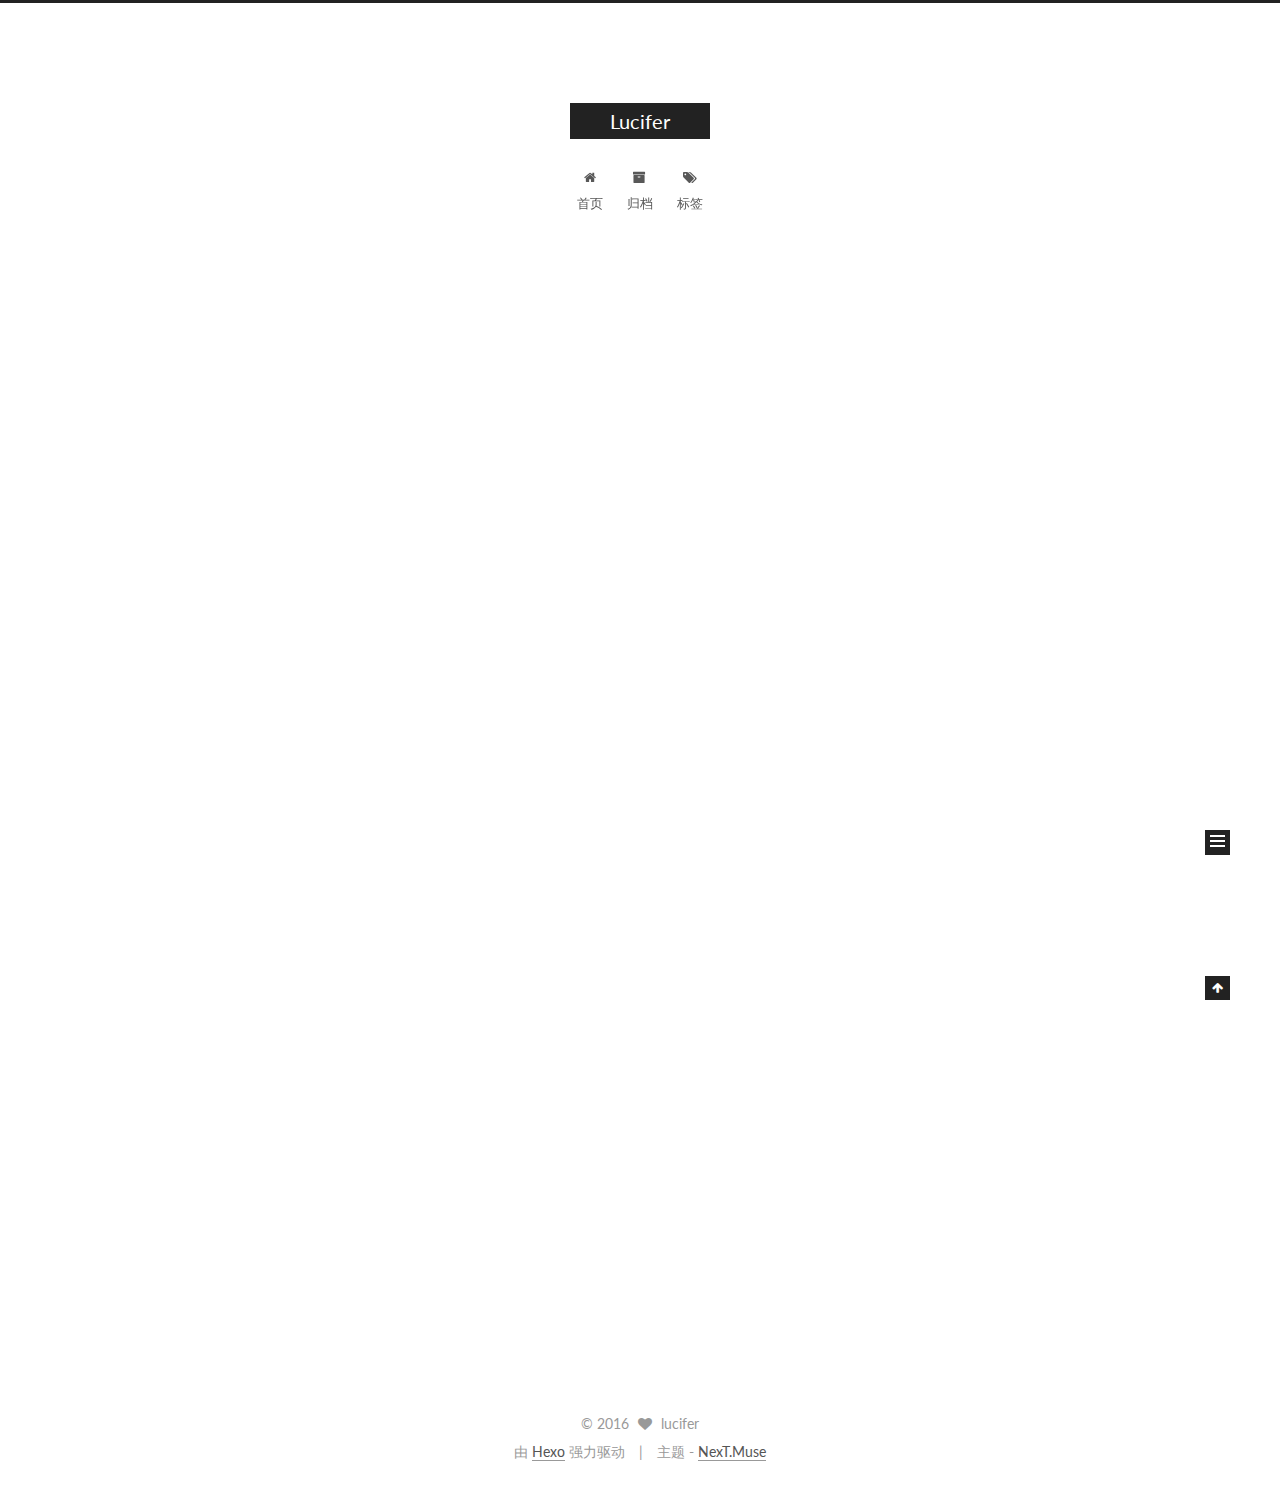
==== commit e2686126: "Site updated: 2016-12-15 11:20:44" ====
--- a/index.html
+++ b/index.html
@@ -230,100 +230,6 @@
             
               
                 
-                <a class="post-title-link" href="/2016/12/15/hello/" itemprop="url">
-                  hello
-                </a>
-              
-            
-          </h1>
-        
-
-        <div class="post-meta">
-          <span class="post-time">
-            <span class="post-meta-item-icon">
-              <i class="fa fa-calendar-o"></i>
-            </span>
-            <span class="post-meta-item-text">发表于</span>
-            <time itemprop="dateCreated" datetime="2016-12-15T10:41:51+08:00" content="2016-12-15">
-              2016-12-15
-            </time>
-          </span>
-
-          
-
-          
-            
-          
-
-          
-
-          
-          
-
-          
-        </div>
-      </header>
-    
-
-
-    <div class="post-body" itemprop="articleBody">
-
-      
-      
-
-      
-        
-          
-            <p>����</p>
-
-          
-        
-      
-    </div>
-
-    <div>
-      
-    </div>
-
-    <div>
-      
-    </div>
-
-    <footer class="post-footer">
-      
-
-      
-
-      
-      
-        <div class="post-eof"></div>
-      
-    </footer>
-  </article>
-
-
-    
-      
-
-  
-  
-
-  
-  
-  
-
-  <article class="post post-type-normal " itemscope itemtype="http://schema.org/Article">
-
-    
-      <header class="post-header">
-
-        
-        
-          <h1 class="post-title" itemprop="name headline">
-            
-            
-              
-                
                 <a class="post-title-link" href="/2016/12/13/hello-world/" itemprop="url">
                   Hello World
                 </a>
@@ -446,7 +352,7 @@
         <nav class="site-state motion-element">
           <div class="site-state-item site-state-posts">
             <a href="/archives">
-              <span class="site-state-item-count">2</span>
+              <span class="site-state-item-count">1</span>
               <span class="site-state-item-name">日志</span>
             </a>
           </div>
--- a/css/main.css
+++ b/css/main.css
@@ -1548,7 +1548,7 @@
   width: 4px;
   height: 4px;
   border-radius: 50%;
-  background: #bac9ff;
+  background: #cdffe9;
 }
 .links-of-blogroll {
   font-size: 13px;
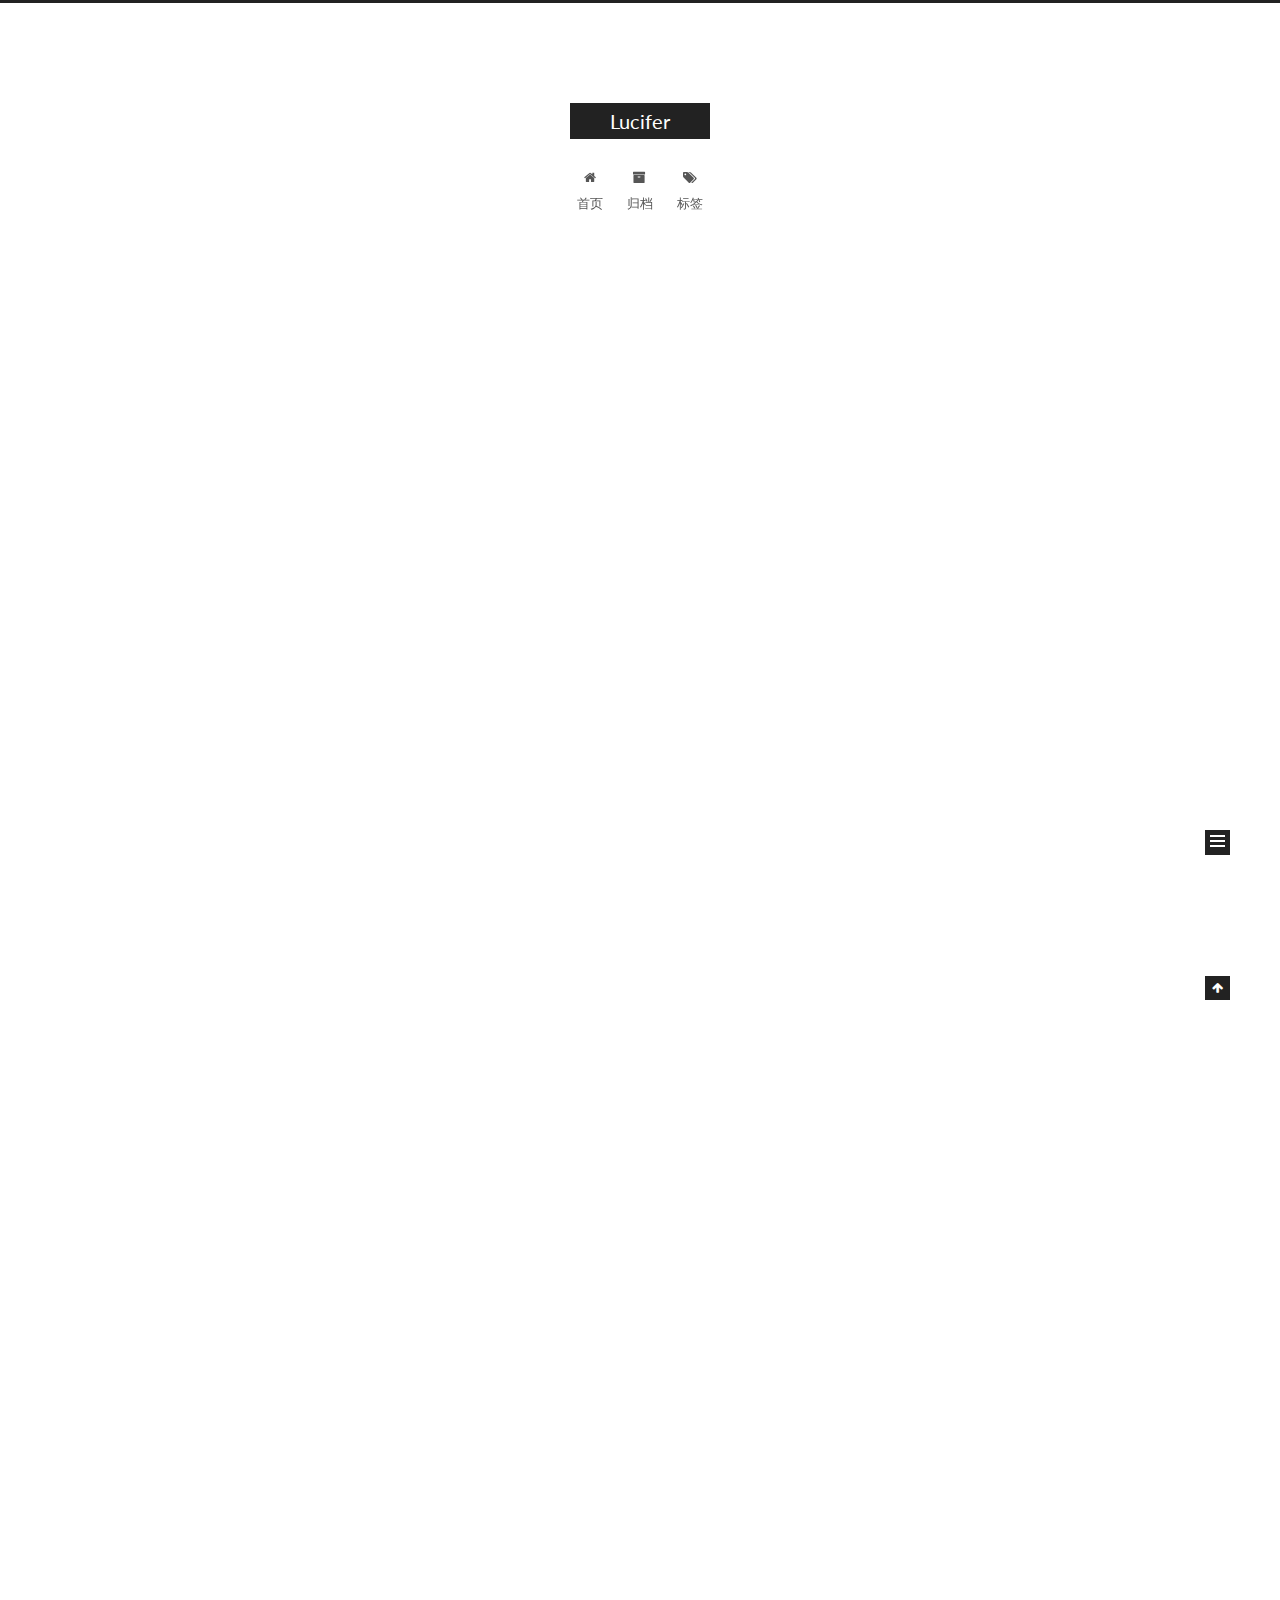
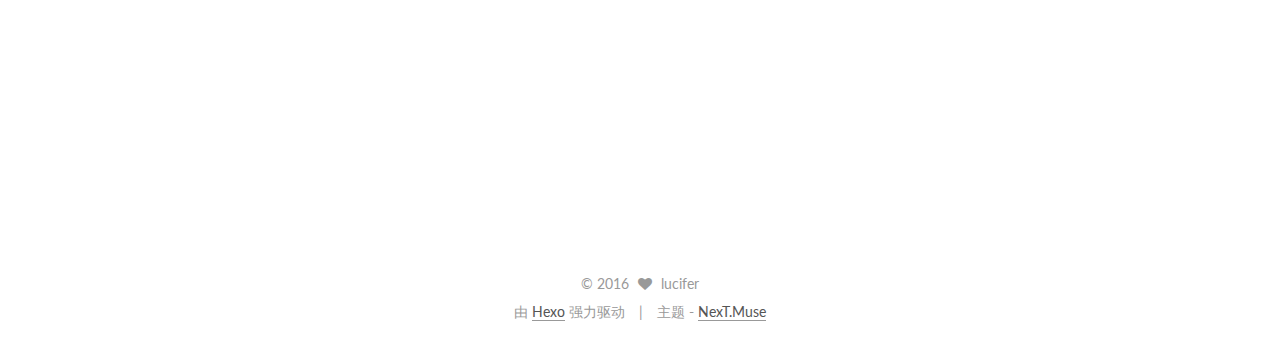
==== commit d1261350: "Site updated: 2016-12-15 12:03:24" ====
--- a/index.html
+++ b/index.html
@@ -230,6 +230,101 @@
             
               
                 
+                <a class="post-title-link" href="/2016/12/14/poetry/" itemprop="url">
+                  满江红
+                </a>
+              
+            
+          </h1>
+        
+
+        <div class="post-meta">
+          <span class="post-time">
+            <span class="post-meta-item-icon">
+              <i class="fa fa-calendar-o"></i>
+            </span>
+            <span class="post-meta-item-text">发表于</span>
+            <time itemprop="dateCreated" datetime="2016-12-14T17:33:38+08:00" content="2016-12-14">
+              2016-12-14
+            </time>
+          </span>
+
+          
+
+          
+            
+          
+
+          
+
+          
+          
+
+          
+        </div>
+      </header>
+    
+
+
+    <div class="post-body" itemprop="articleBody">
+
+      
+      
+
+      
+        
+          
+            <p>满江红<br>岳飞</p>
+<p>　　怒发冲冠，凭阑处、潇潇雨歇。抬望眼、仰天长啸，壮怀激烈。三十功名尘与土，八千里路云和月。莫等闲，白了少年头，空悲切。<br>　　靖康耻，犹未雪；臣子恨，何时灭。驾长车，踏破贺兰山缺。壮志饥餐胡虏肉，笑谈渴饮匈奴血。待从头、收拾旧山河，朝天阙。 </p>
+
+          
+        
+      
+    </div>
+
+    <div>
+      
+    </div>
+
+    <div>
+      
+    </div>
+
+    <footer class="post-footer">
+      
+
+      
+
+      
+      
+        <div class="post-eof"></div>
+      
+    </footer>
+  </article>
+
+
+    
+      
+
+  
+  
+
+  
+  
+  
+
+  <article class="post post-type-normal " itemscope itemtype="http://schema.org/Article">
+
+    
+      <header class="post-header">
+
+        
+        
+          <h1 class="post-title" itemprop="name headline">
+            
+            
+              
+                
                 <a class="post-title-link" href="/2016/12/13/hello-world/" itemprop="url">
                   Hello World
                 </a>
@@ -352,13 +447,20 @@
         <nav class="site-state motion-element">
           <div class="site-state-item site-state-posts">
             <a href="/archives">
-              <span class="site-state-item-count">1</span>
+              <span class="site-state-item-count">2</span>
               <span class="site-state-item-name">日志</span>
             </a>
           </div>
 
           
 
+          
+            <div class="site-state-item site-state-tags">
+              <a href="/tags">
+                <span class="site-state-item-count">1</span>
+                <span class="site-state-item-name">标签</span>
+              </a>
+            </div>
           
 
         </nav>
--- a/css/main.css
+++ b/css/main.css
@@ -1548,7 +1548,7 @@
   width: 4px;
   height: 4px;
   border-radius: 50%;
-  background: #cdffe9;
+  background: #b47e8a;
 }
 .links-of-blogroll {
   font-size: 13px;
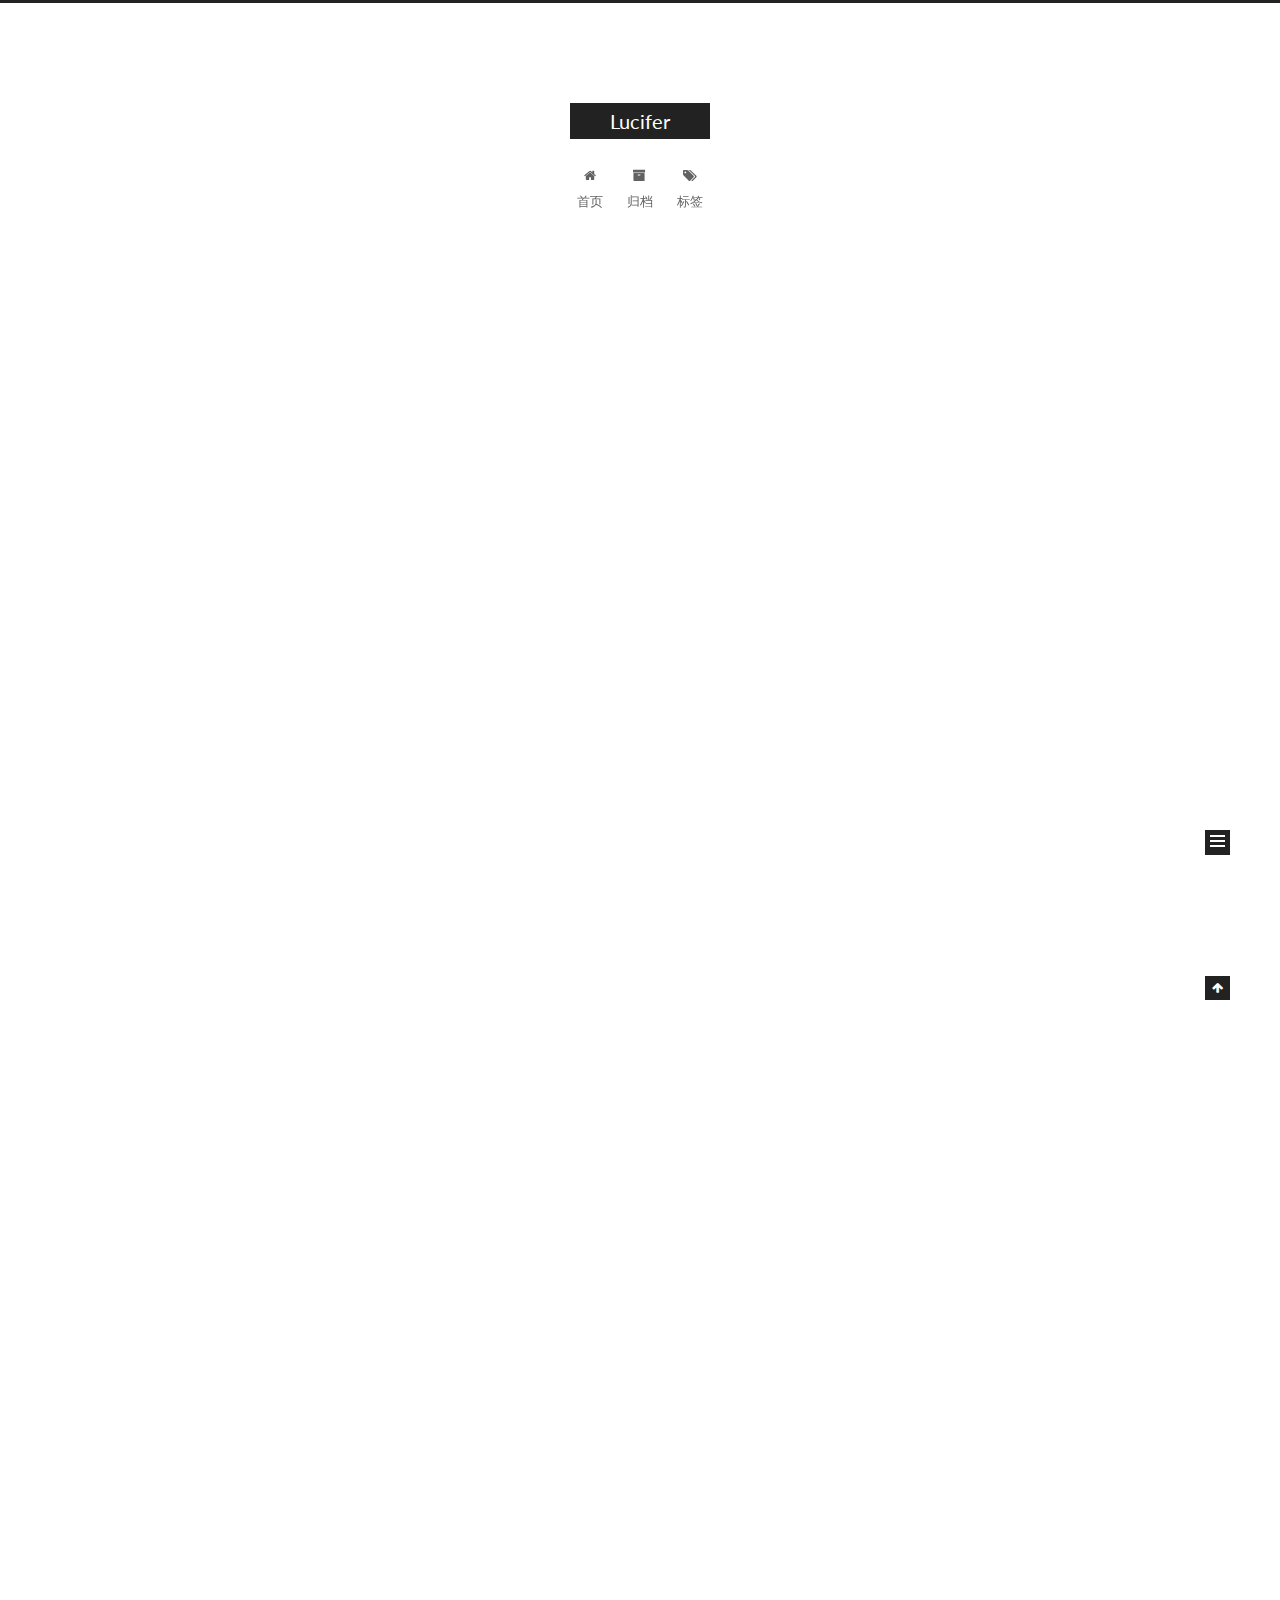
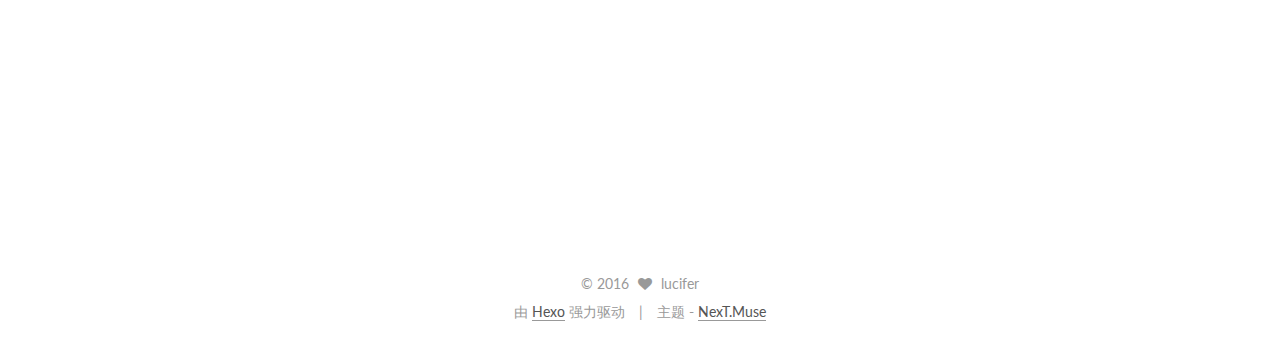
==== commit 2563c434: "Site updated: 2016-12-15 15:04:54" ====
--- a/index.html
+++ b/index.html
@@ -455,13 +455,6 @@
           
 
           
-            <div class="site-state-item site-state-tags">
-              <a href="/tags">
-                <span class="site-state-item-count">1</span>
-                <span class="site-state-item-name">标签</span>
-              </a>
-            </div>
-          
 
         </nav>
 
--- a/css/main.css
+++ b/css/main.css
@@ -1548,7 +1548,7 @@
   width: 4px;
   height: 4px;
   border-radius: 50%;
-  background: #b47e8a;
+  background: #623225;
 }
 .links-of-blogroll {
   font-size: 13px;
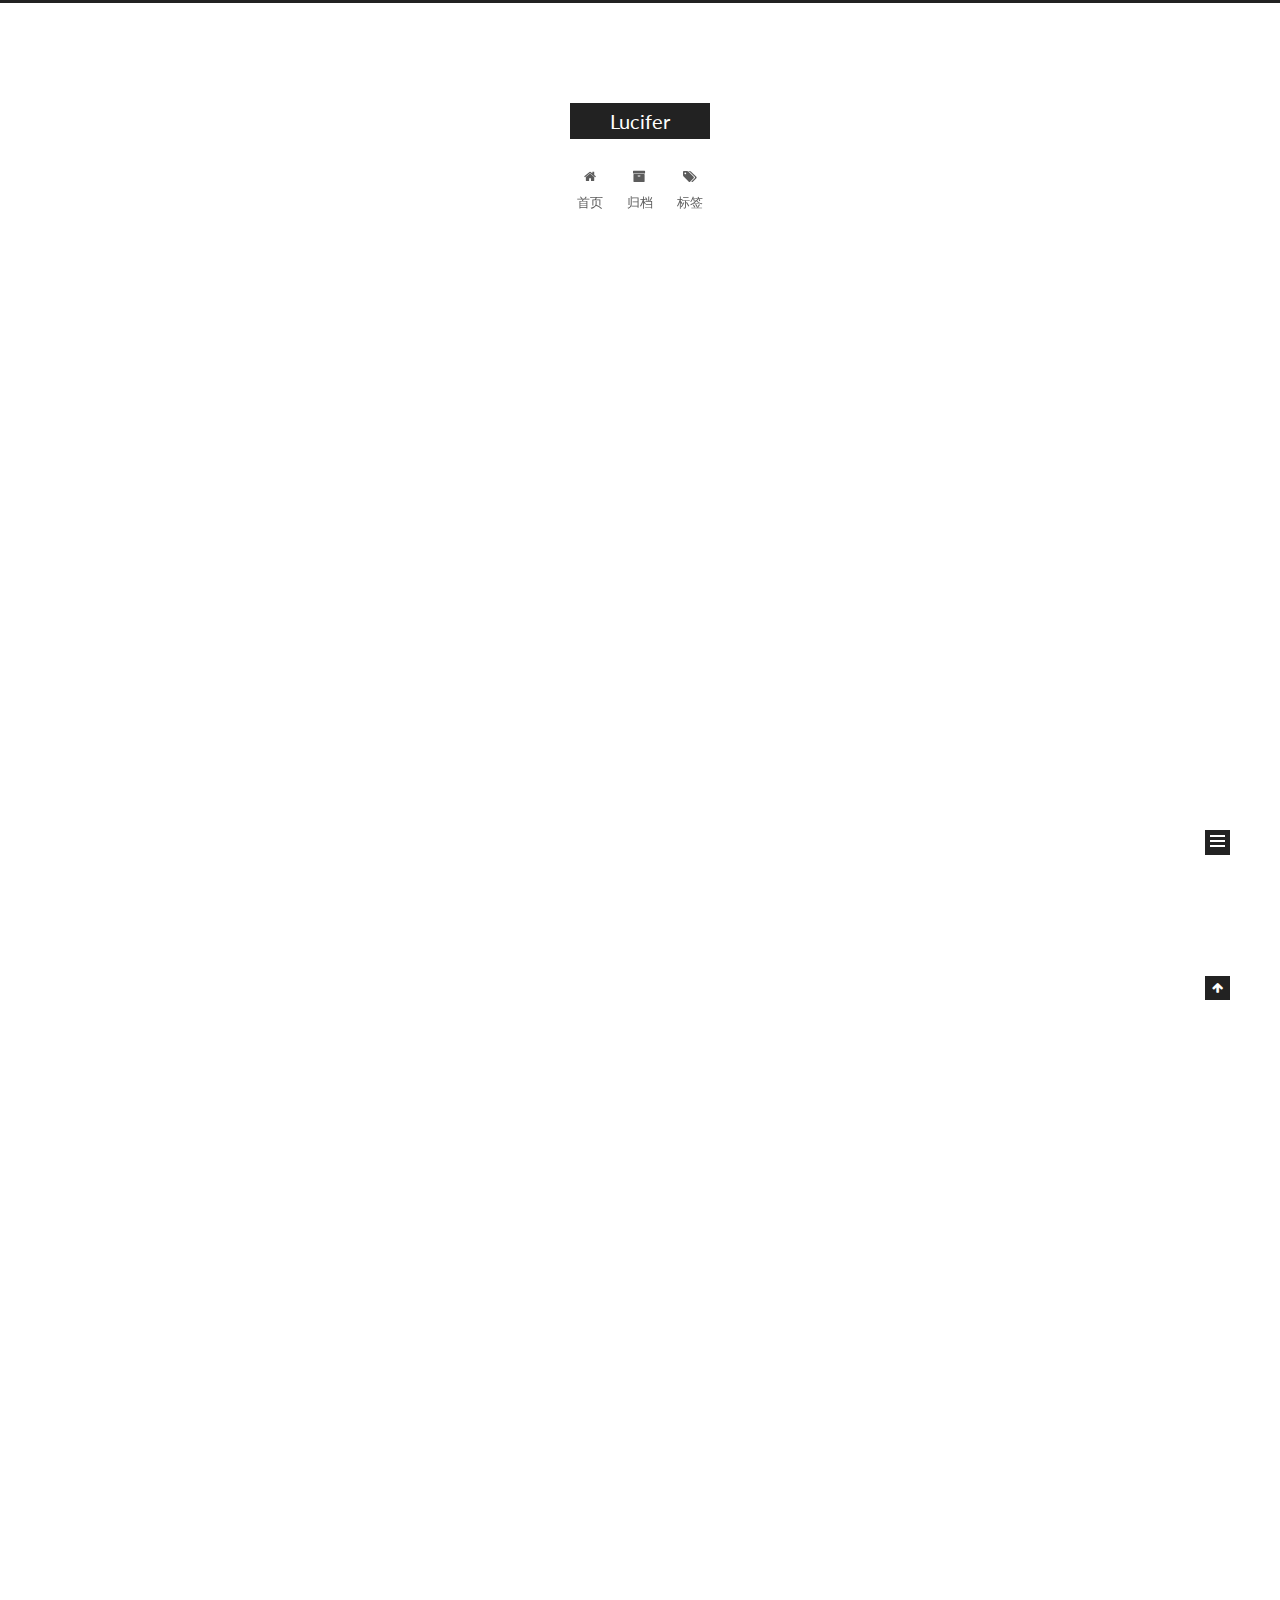
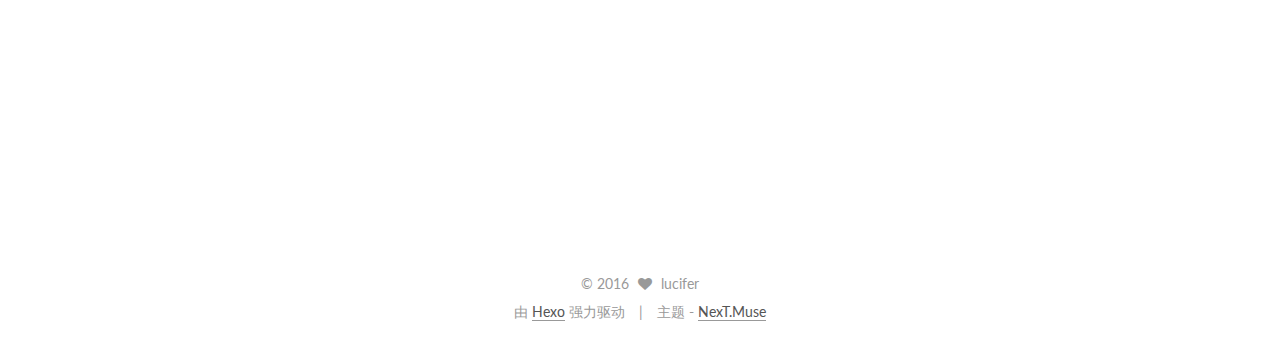
==== commit 68261d31: "Site updated: 2016-12-16 11:35:11" ====
--- a/index.html
+++ b/index.html
@@ -455,6 +455,13 @@
           
 
           
+            <div class="site-state-item site-state-tags">
+              <a href="/tags">
+                <span class="site-state-item-count">1</span>
+                <span class="site-state-item-name">标签</span>
+              </a>
+            </div>
+          
 
         </nav>
 
--- a/css/main.css
+++ b/css/main.css
@@ -1548,7 +1548,7 @@
   width: 4px;
   height: 4px;
   border-radius: 50%;
-  background: #623225;
+  background: #fffb17;
 }
 .links-of-blogroll {
   font-size: 13px;
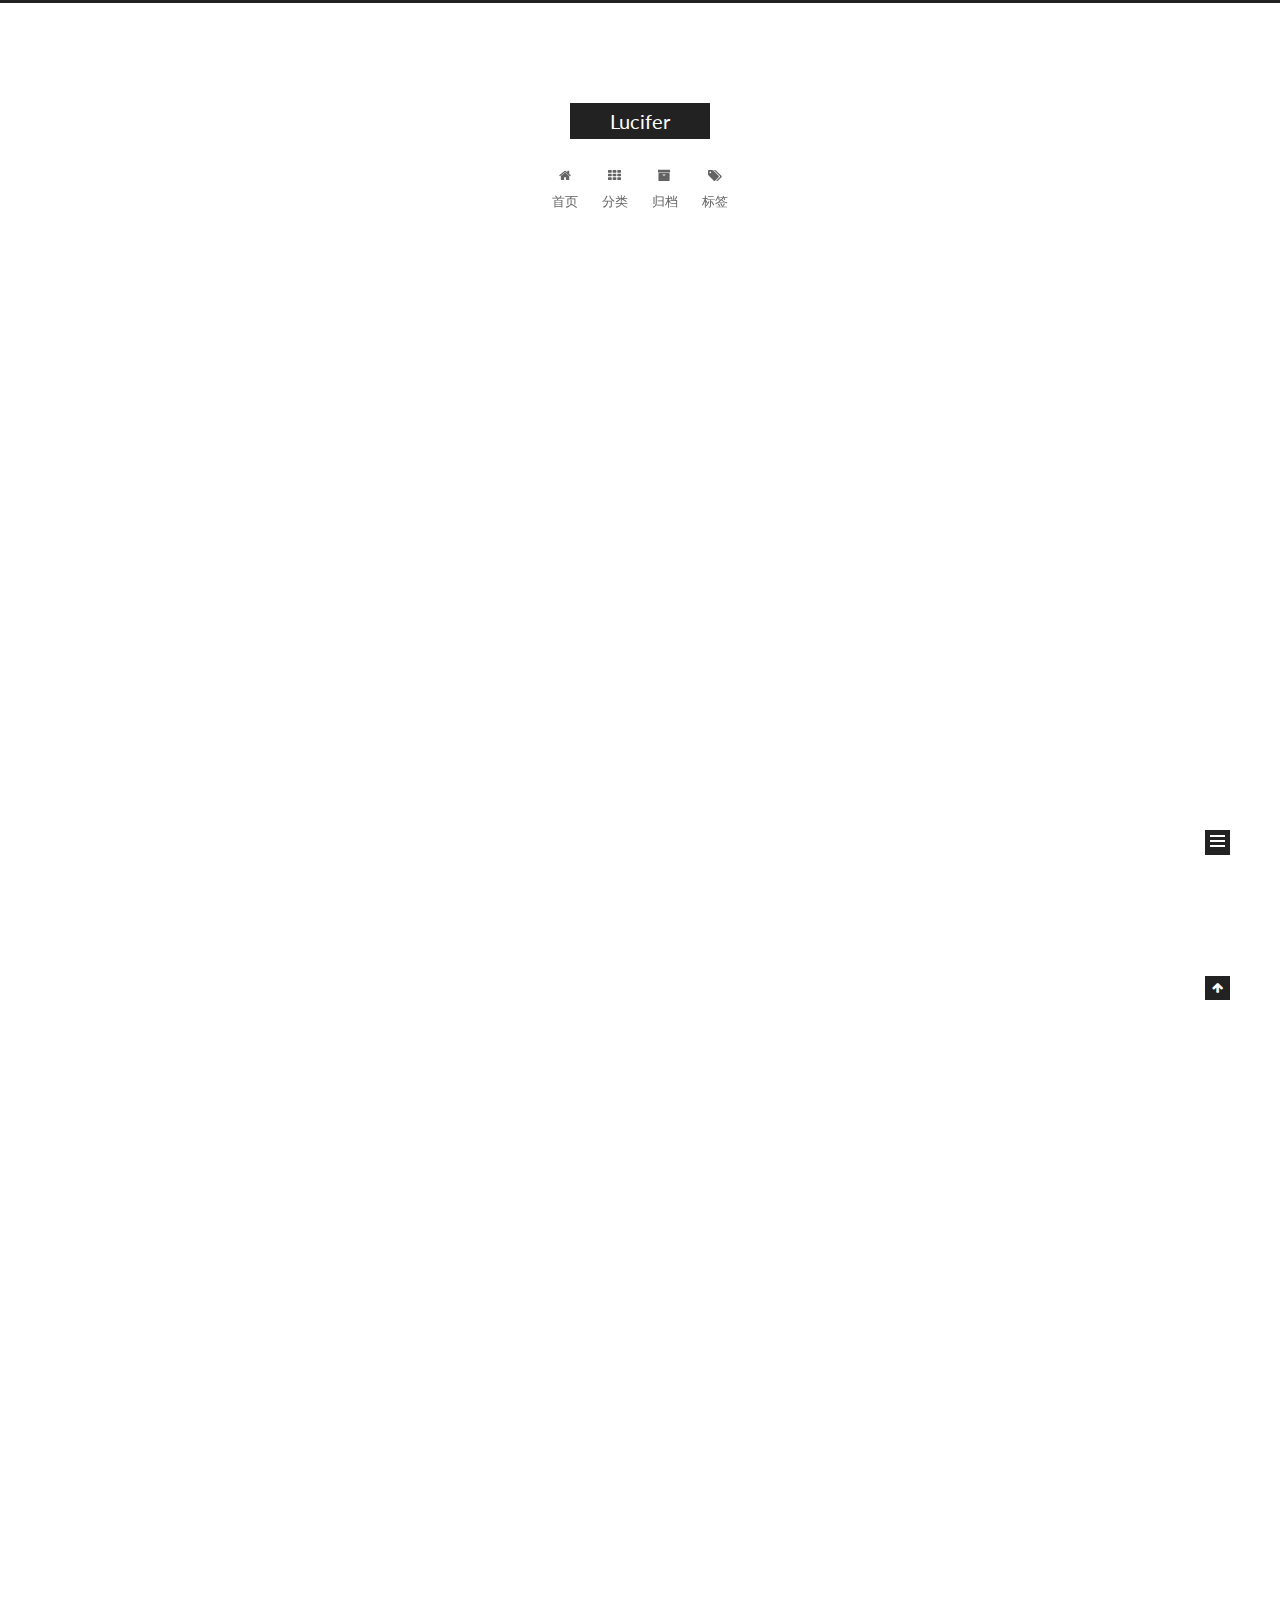
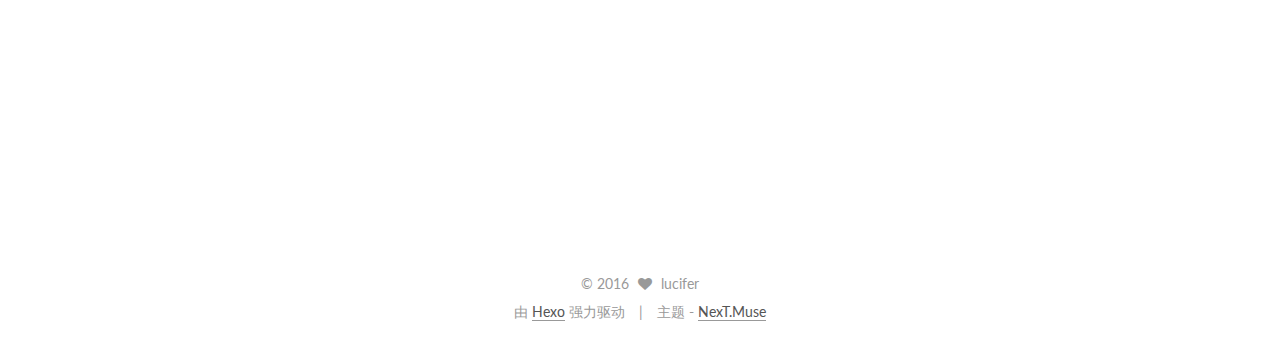
==== commit 5a1da5ab: "Site updated: 2016-12-16 17:11:40" ====
--- a/index.html
+++ b/index.html
@@ -168,6 +168,16 @@
               <i class="menu-item-icon fa fa-fw fa-home"></i> <br />
             
             首页
+          </a>
+        </li>
+      
+        
+        <li class="menu-item menu-item-categories">
+          <a href="/categories" rel="section">
+            
+              <i class="menu-item-icon fa fa-fw fa-th"></i> <br />
+            
+            分类
           </a>
         </li>
       
--- a/css/main.css
+++ b/css/main.css
@@ -1548,7 +1548,7 @@
   width: 4px;
   height: 4px;
   border-radius: 50%;
-  background: #fffb17;
+  background: #a7fffe;
 }
 .links-of-blogroll {
   font-size: 13px;
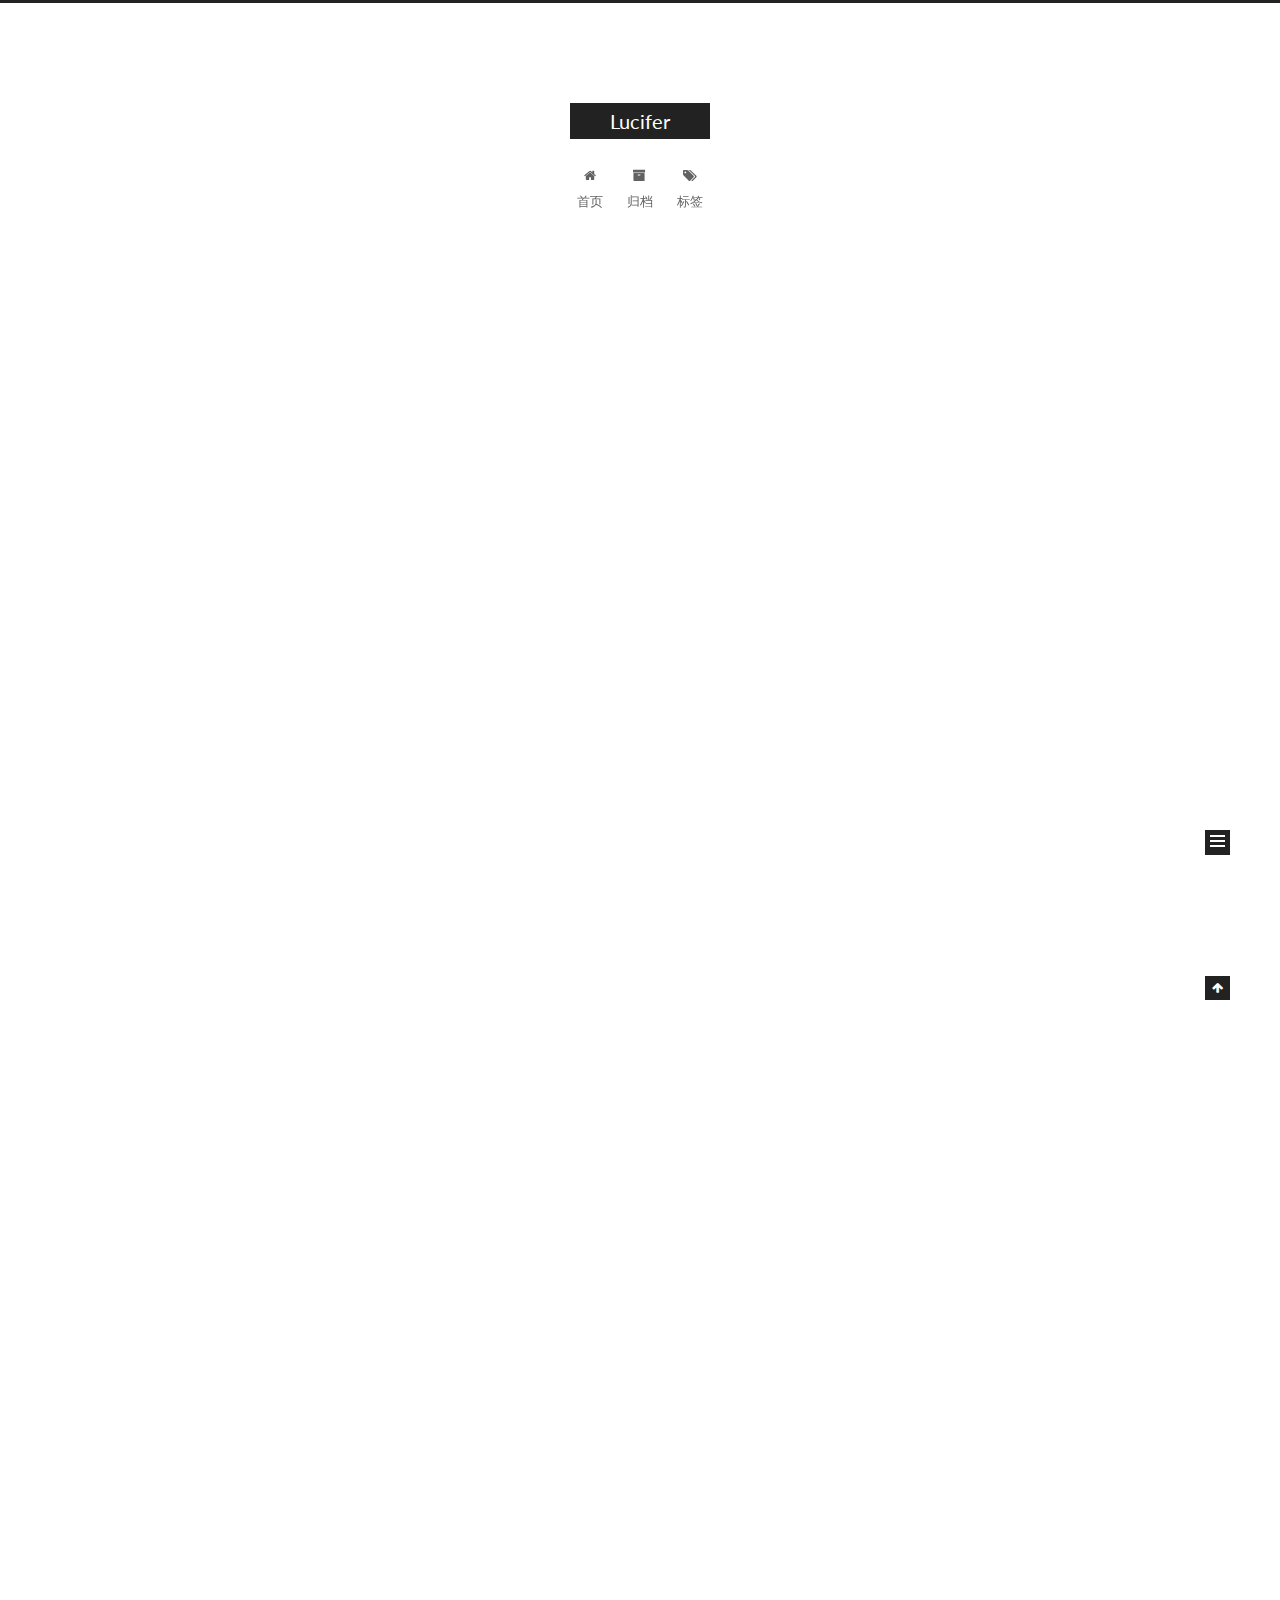
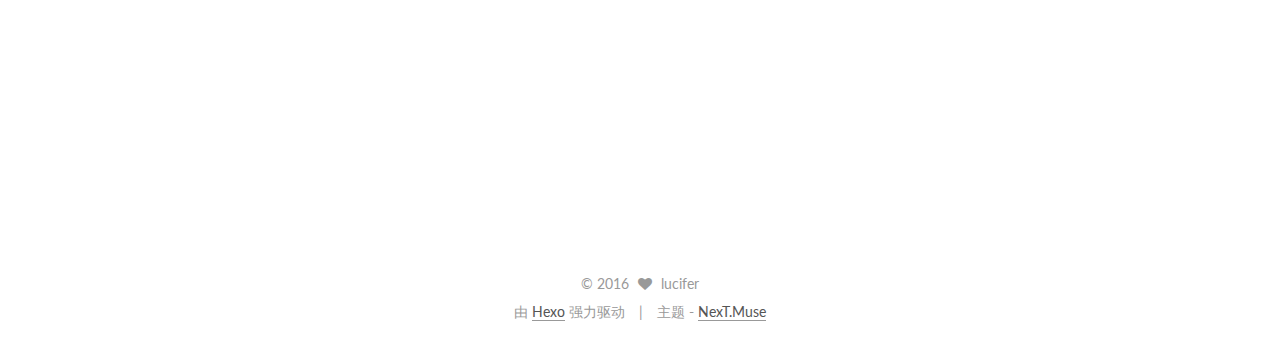
==== commit 39b6b252: "Site updated: 2016-12-16 17:24:24" ====
--- a/index.html
+++ b/index.html
@@ -168,16 +168,6 @@
               <i class="menu-item-icon fa fa-fw fa-home"></i> <br />
             
             首页
-          </a>
-        </li>
-      
-        
-        <li class="menu-item menu-item-categories">
-          <a href="/categories" rel="section">
-            
-              <i class="menu-item-icon fa fa-fw fa-th"></i> <br />
-            
-            分类
           </a>
         </li>
       
--- a/css/main.css
+++ b/css/main.css
@@ -1548,7 +1548,7 @@
   width: 4px;
   height: 4px;
   border-radius: 50%;
-  background: #a7fffe;
+  background: #7d83ff;
 }
 .links-of-blogroll {
   font-size: 13px;
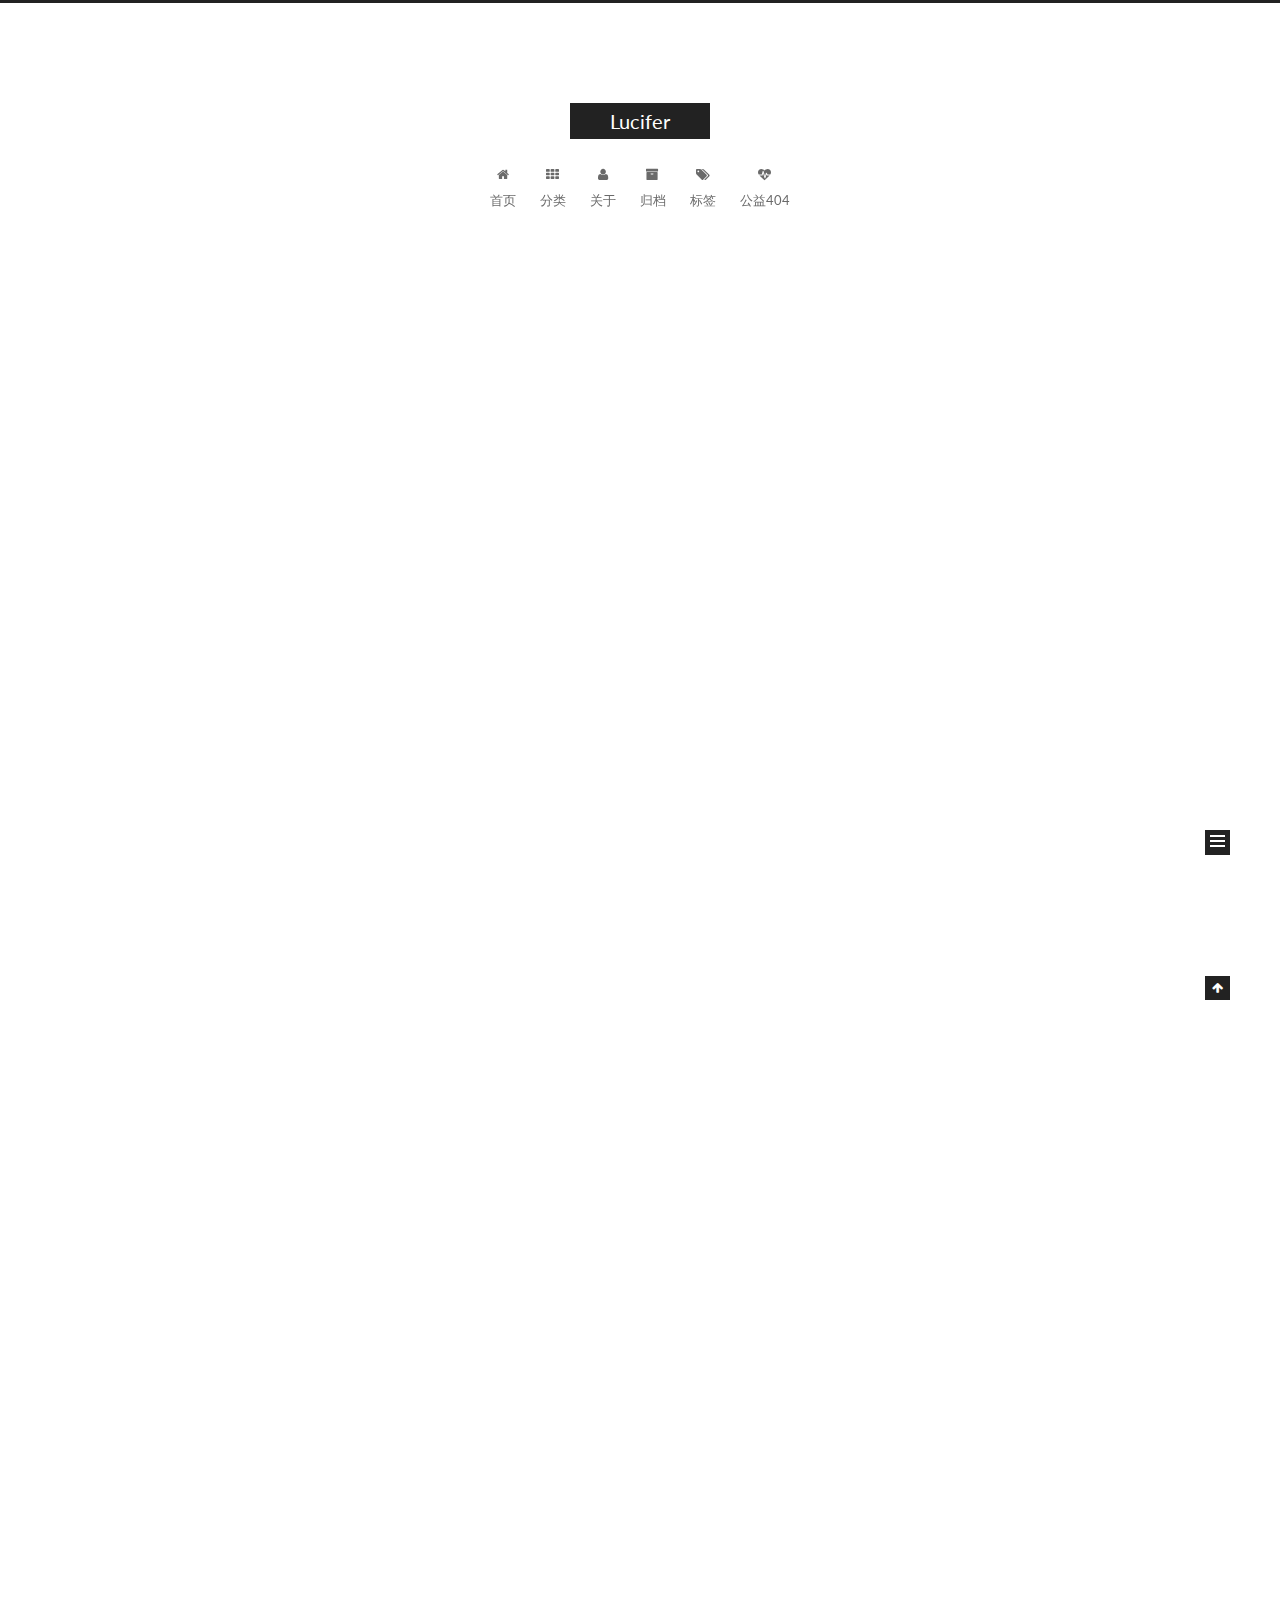
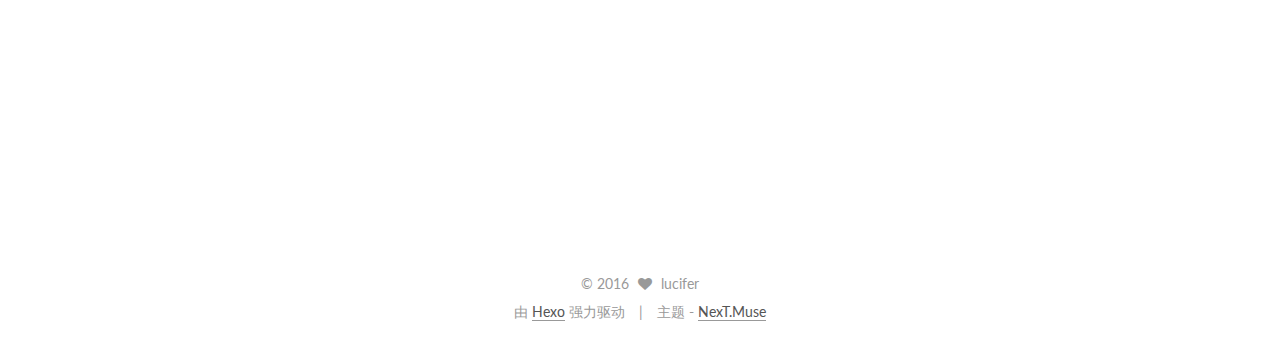
==== commit 6ce78ce9: "Site updated: 2016-12-16 17:26:27" ====
--- a/index.html
+++ b/index.html
@@ -172,6 +172,26 @@
         </li>
       
         
+        <li class="menu-item menu-item-categories">
+          <a href="/categories" rel="section">
+            
+              <i class="menu-item-icon fa fa-fw fa-th"></i> <br />
+            
+            分类
+          </a>
+        </li>
+      
+        
+        <li class="menu-item menu-item-about">
+          <a href="/about" rel="section">
+            
+              <i class="menu-item-icon fa fa-fw fa-user"></i> <br />
+            
+            关于
+          </a>
+        </li>
+      
+        
         <li class="menu-item menu-item-archives">
           <a href="/archives" rel="section">
             
@@ -188,6 +208,16 @@
               <i class="menu-item-icon fa fa-fw fa-tags"></i> <br />
             
             标签
+          </a>
+        </li>
+      
+        
+        <li class="menu-item menu-item-commonweal">
+          <a href="/404.html" rel="section">
+            
+              <i class="menu-item-icon fa fa-fw fa-heartbeat"></i> <br />
+            
+            公益404
           </a>
         </li>
       
--- a/css/main.css
+++ b/css/main.css
@@ -1548,7 +1548,7 @@
   width: 4px;
   height: 4px;
   border-radius: 50%;
-  background: #7d83ff;
+  background: #ff6cff;
 }
 .links-of-blogroll {
   font-size: 13px;
